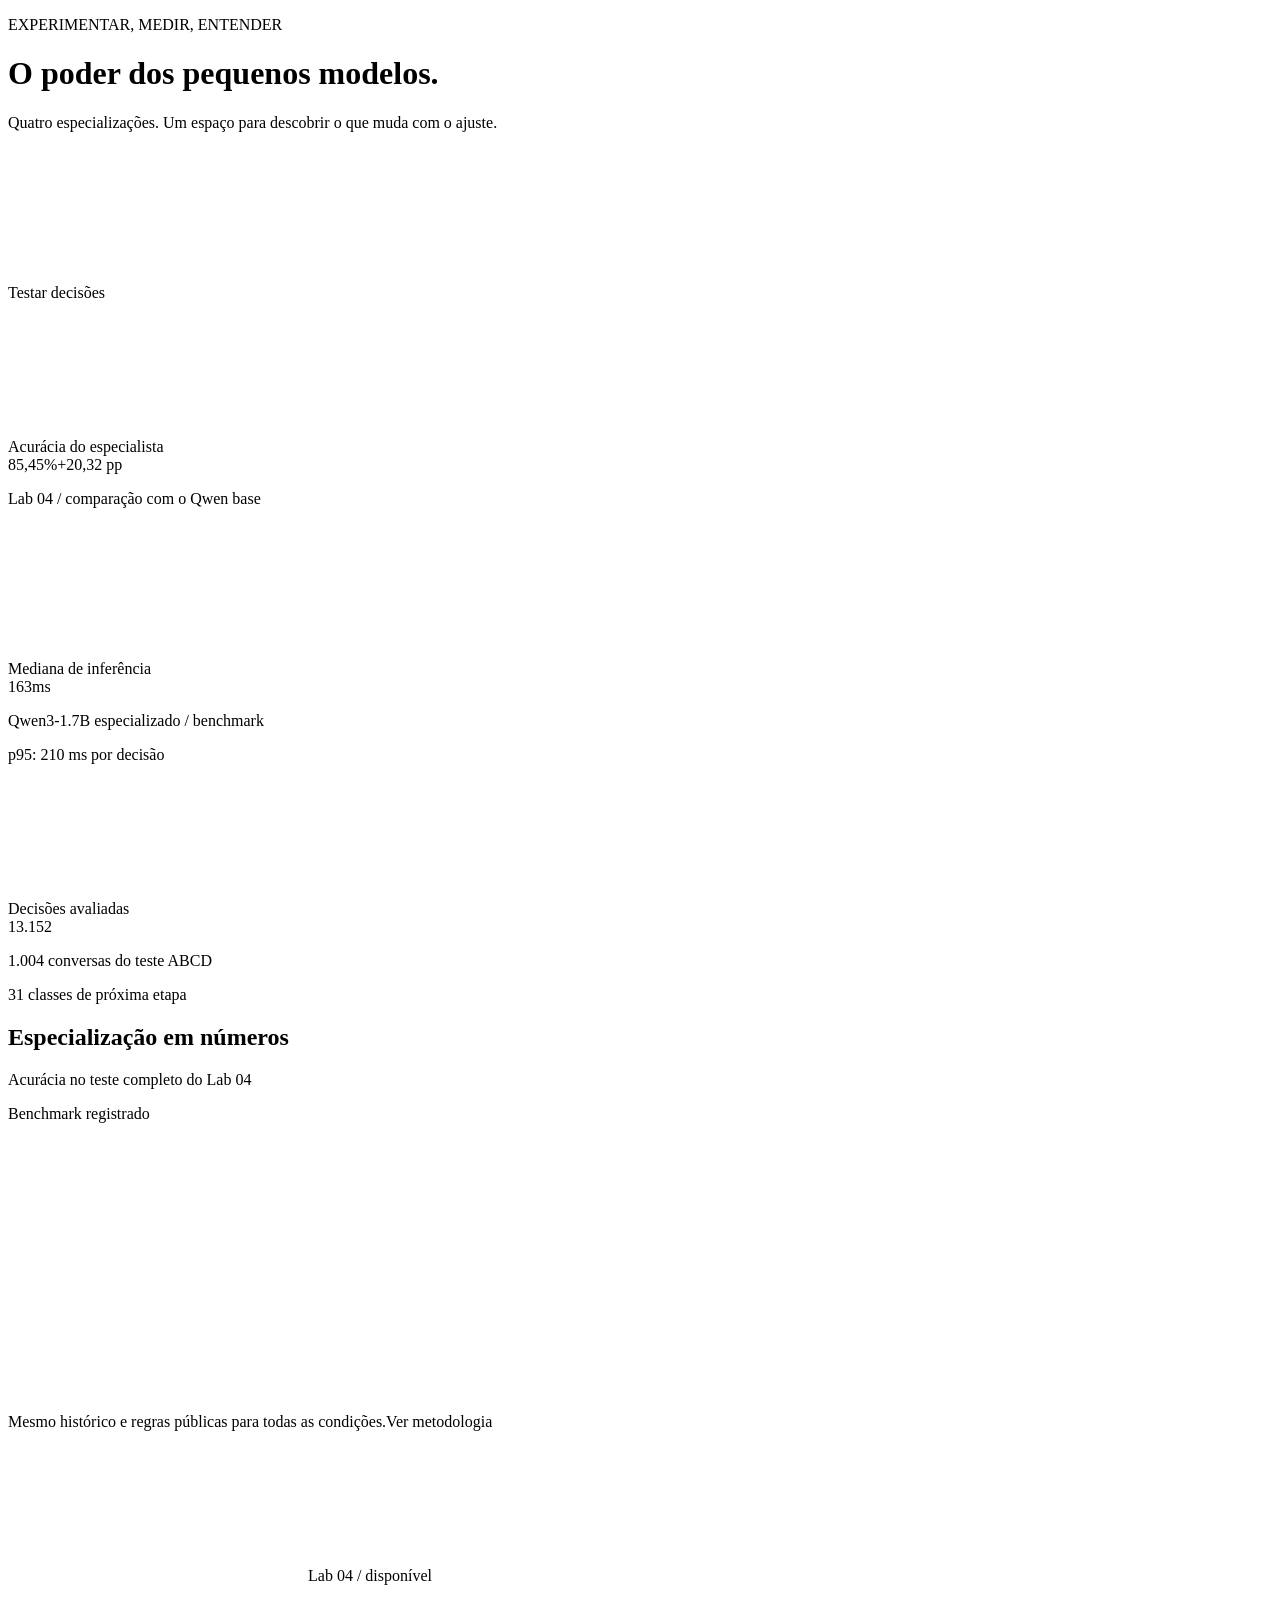
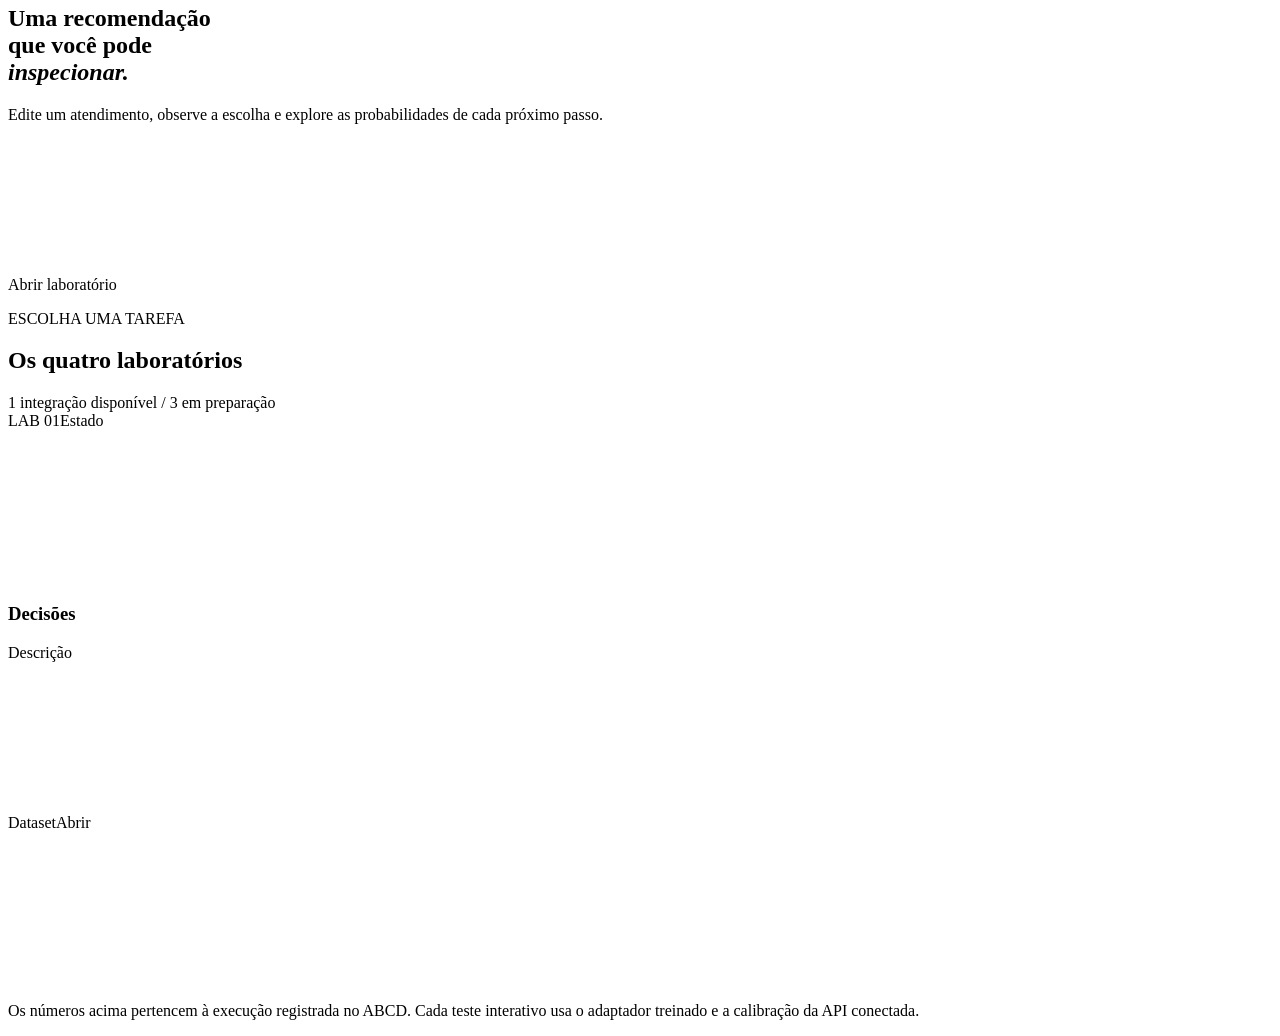
==== avaliador/src/main/resources/templates/index.html @ 11cb32cd "Adiciona avaliador web dos laboratórios com inferência real de decisões" ====
<!doctype html>
<html lang="pt-BR" xmlns:th="http://www.thymeleaf.org" xmlns:layout="http://www.ultraq.net.nz/thymeleaf/layout" layout:decorate="~{layout}">
<head><title>Visão geral</title></head>
<body><main layout:fragment="content">
<div class="page-heading"><div><p class="eyebrow">EXPERIMENTAR, MEDIR, ENTENDER</p><h1>O poder dos pequenos modelos<span class="accent">.</span></h1><p class="subtitle">Quatro especializações. Um espaço para descobrir o que muda com o ajuste.</p></div><a class="btn btn-accent" th:href="@{/labs/04}">Testar decisões <svg class="icon"><use href="#i-arrow"/></svg></a></div>
<div class="stats-grid">
  <article class="panel stat-card"><div class="stat-label">Acurácia do especialista <svg class="icon"><use href="#i-north"/></svg></div><div class="stat-value">85,45<span>%</span><span class="pill green">+20,32 pp</span></div><p>Lab 04 / comparação com o Qwen base</p><div class="mini-bars" aria-hidden="true"><i style="height:32%"></i><i style="height:48%"></i><i style="height:60%"></i><i style="height:76%"></i><i style="height:90%"></i></div></article>
  <article class="panel stat-card"><div class="stat-label">Mediana de inferência <svg class="icon"><use href="#i-bolt"/></svg></div><div class="stat-value">163<span>ms</span></div><p>Qwen3-1.7B especializado / benchmark</p><span class="stat-caption">p95: 210 ms por decisão</span></article>
  <article class="panel stat-card"><div class="stat-label">Decisões avaliadas <svg class="icon"><use href="#i-decision"/></svg></div><div class="stat-value">13.152</div><p>1.004 conversas do teste ABCD</p><span class="stat-caption">31 classes de próxima etapa</span></article>
</div>
<div class="dashboard-grid">
  <section class="panel benchmark-panel"><div class="panel-heading"><div><h2>Especialização em números</h2><p>Acurácia no teste completo do Lab 04</p></div><span class="pill subtle">Benchmark registrado</span></div><div class="chart-box"><canvas id="benchmark-chart" aria-label="Acurácia: especialista 85,45%, TF-IDF 75,87%, base 65,13%, OpenAI 55,37%" role="img"></canvas></div><div class="benchmark-caption"><span class="dot purple"></span>Mesmo histórico e regras públicas para todas as condições.<a th:href="@{/docs/04}" target="_blank">Ver metodologia <svg class="icon"><use href="#i-north"/></svg></a></div></section>
  <section class="panel insight-panel"><span class="pill insight-tag"><svg class="icon"><use href="#i-bolt"/></svg>Lab 04 / disponível</span><h2>Uma recomendação<br>que você pode<br><em>inspecionar.</em></h2><p>Edite um atendimento, observe a escolha e explore as probabilidades de cada próximo passo.</p><a class="btn btn-light" th:href="@{/labs/04}">Abrir laboratório <svg class="icon"><use href="#i-arrow"/></svg></a><div class="insight-pattern" aria-hidden="true"><i></i><i></i><i></i><i></i><i></i><i></i><i></i><i></i></div></section>
</div>
<div class="section-heading"><div><p class="eyebrow">ESCOLHA UMA TAREFA</p><h2>Os quatro laboratórios</h2></div><span class="muted">1 integração disponível / 3 em preparação</span></div>
<div class="labs-grid">
  <article th:each="lab : ${labs}" class="panel lab-card" th:classappend="${lab.supported} ? 'lab-ready' : ''"><div class="lab-card-top"><span class="lab-number" th:text="'LAB ' + ${lab.id}">LAB 01</span><span class="pill" th:classappend="${lab.supported} ? 'green' : 'subtle'" th:text="${lab.supported} ? 'API conectável' : 'Em preparação'">Estado</span></div><div class="lab-icon"><svg class="icon"><use th:href="${lab.id == '01' ? '#i-code' : (lab.id == '02' ? '#i-database' : (lab.id == '03' ? '#i-receipt' : '#i-decision'))}"/></svg></div><h3 th:text="${lab.title}">Decisões</h3><p th:text="${lab.description}">Descrição</p><span class="dataset-label" th:text="${lab.dataset}">Dataset</span><a th:href="@{/labs/{id}(id=${lab.id})}" class="lab-card-link"><span th:text="${lab.supported} ? 'Experimentar' : 'Conhecer o laboratório'">Abrir</span><svg class="icon"><use href="#i-arrow"/></svg></a></article>
</div>
<section class="panel footnote-panel"><svg class="icon"><use href="#i-book"/></svg><p>Os números acima pertencem à execução registrada no ABCD. Cada teste interativo usa o adaptador treinado e a calibração da API conectada.</p></section>
</main></body></html>
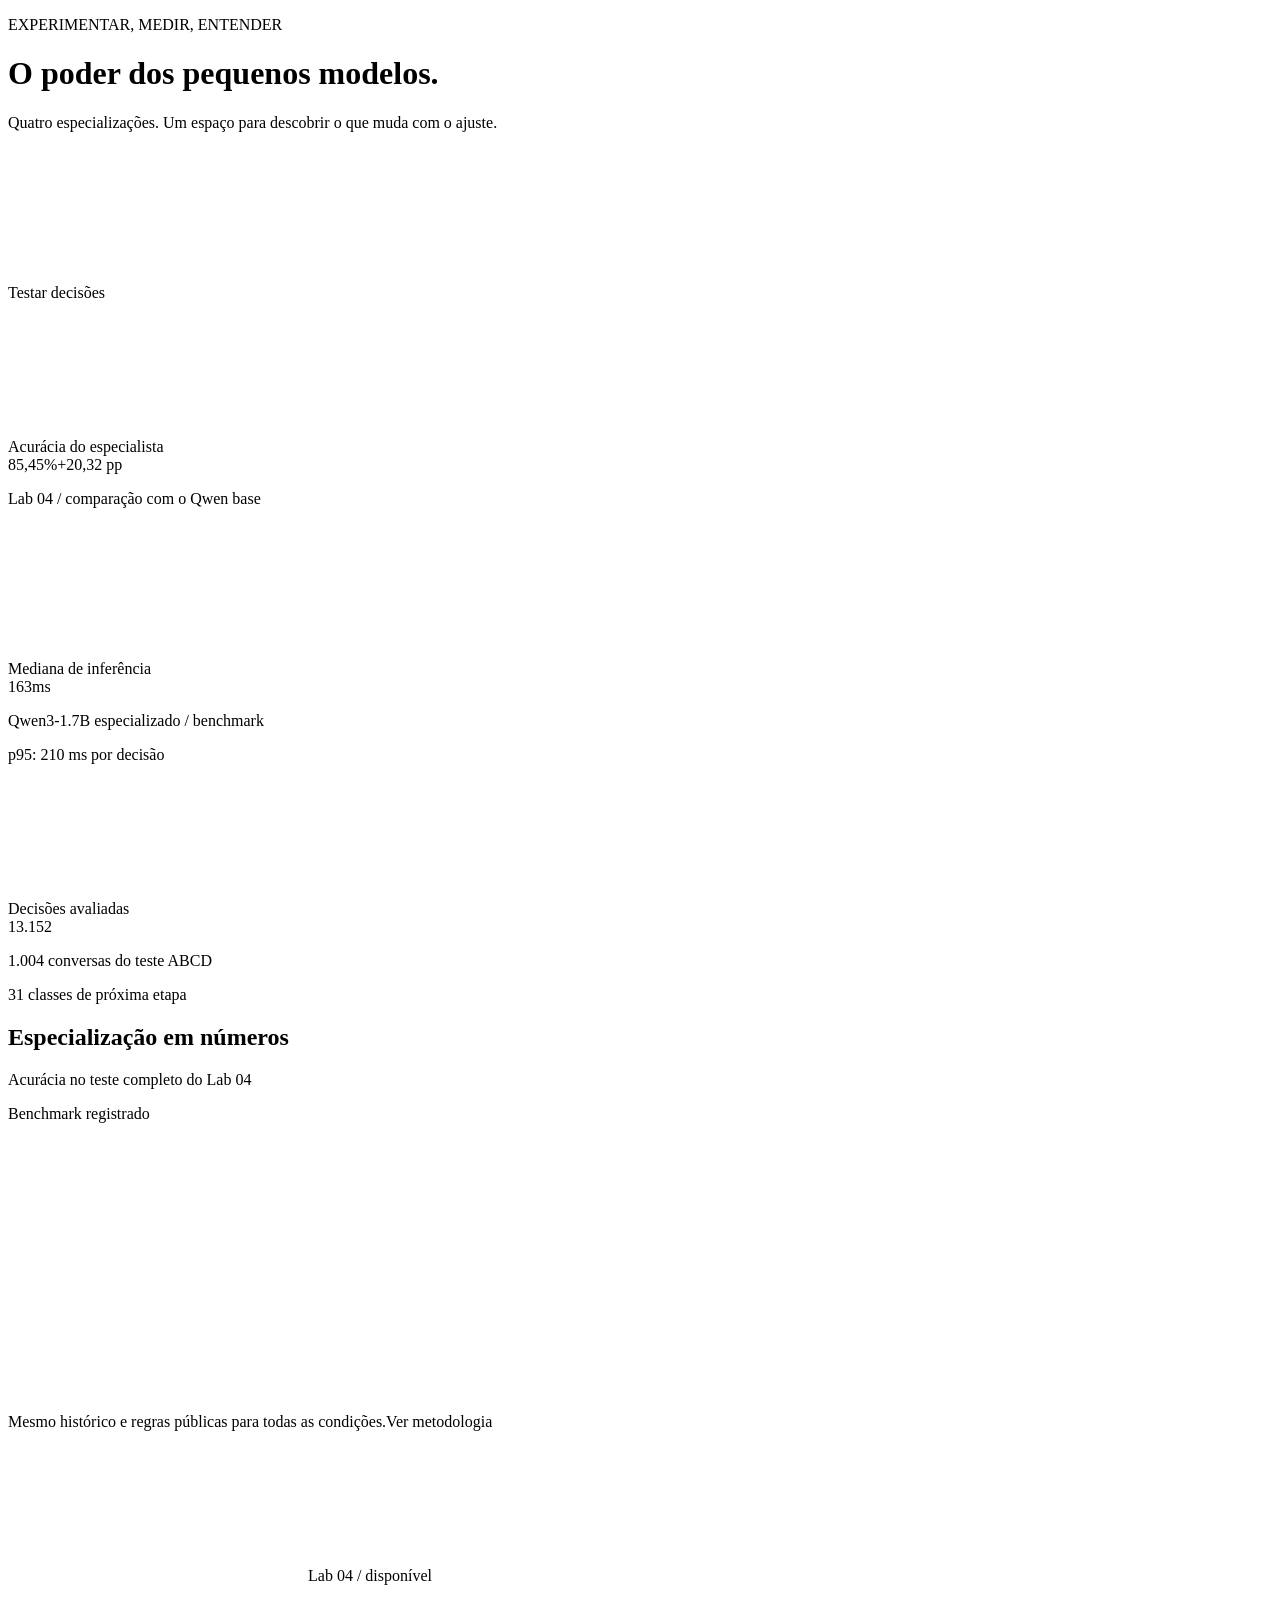
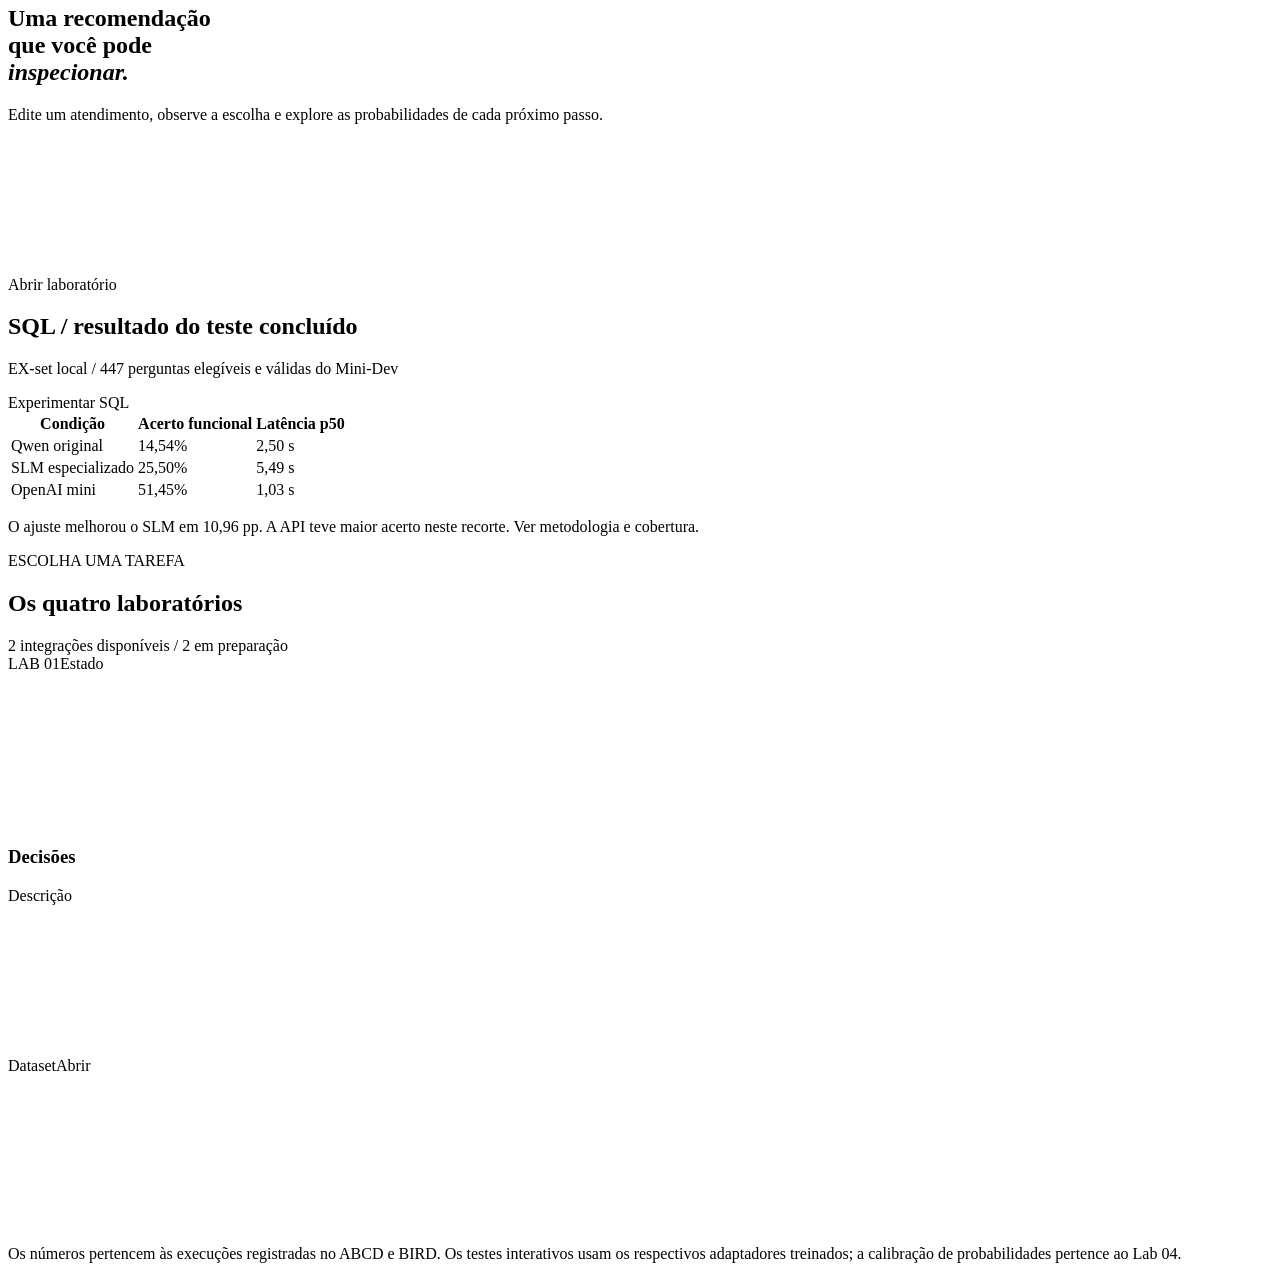
==== commit b68ad241: "Integra laboratório SQL ao avaliador e registra resultados medidos" ====
--- a/avaliador/src/main/resources/templates/index.html
+++ b/avaliador/src/main/resources/templates/index.html
@@ -12,9 +12,10 @@
   <section class="panel benchmark-panel"><div class="panel-heading"><div><h2>Especialização em números</h2><p>Acurácia no teste completo do Lab 04</p></div><span class="pill subtle">Benchmark registrado</span></div><div class="chart-box"><canvas id="benchmark-chart" aria-label="Acurácia: especialista 85,45%, TF-IDF 75,87%, base 65,13%, OpenAI 55,37%" role="img"></canvas></div><div class="benchmark-caption"><span class="dot purple"></span>Mesmo histórico e regras públicas para todas as condições.<a th:href="@{/docs/04}" target="_blank">Ver metodologia <svg class="icon"><use href="#i-north"/></svg></a></div></section>
   <section class="panel insight-panel"><span class="pill insight-tag"><svg class="icon"><use href="#i-bolt"/></svg>Lab 04 / disponível</span><h2>Uma recomendação<br>que você pode<br><em>inspecionar.</em></h2><p>Edite um atendimento, observe a escolha e explore as probabilidades de cada próximo passo.</p><a class="btn btn-light" th:href="@{/labs/04}">Abrir laboratório <svg class="icon"><use href="#i-arrow"/></svg></a><div class="insight-pattern" aria-hidden="true"><i></i><i></i><i></i><i></i><i></i><i></i><i></i><i></i></div></section>
 </div>
-<div class="section-heading"><div><p class="eyebrow">ESCOLHA UMA TAREFA</p><h2>Os quatro laboratórios</h2></div><span class="muted">1 integração disponível / 3 em preparação</span></div>
+<section class="panel sql-dashboard-benchmark"><div class="panel-heading"><div><h2>SQL / resultado do teste concluído</h2><p>EX-set local / 447 perguntas elegíveis e válidas do Mini-Dev</p></div><a class="btn btn-outline-secondary btn-sm" th:href="@{/labs/02}">Experimentar SQL</a></div><div class="sql-form sql-table-wrap"><table class="table table-sm"><thead><tr><th>Condição</th><th>Acerto funcional</th><th>Latência p50</th></tr></thead><tbody><tr><td>Qwen original</td><td>14,54%</td><td>2,50 s</td></tr><tr><td>SLM especializado</td><td>25,50%</td><td>5,49 s</td></tr><tr><td>OpenAI mini</td><td>51,45%</td><td>1,03 s</td></tr></tbody></table><p class="small muted">O ajuste melhorou o SLM em 10,96 pp. A API teve maior acerto neste recorte. <a th:href="@{/docs/02}" target="_blank">Ver metodologia e cobertura</a>.</p></div></section>
+<div class="section-heading"><div><p class="eyebrow">ESCOLHA UMA TAREFA</p><h2>Os quatro laboratórios</h2></div><span class="muted">2 integrações disponíveis / 2 em preparação</span></div>
 <div class="labs-grid">
   <article th:each="lab : ${labs}" class="panel lab-card" th:classappend="${lab.supported} ? 'lab-ready' : ''"><div class="lab-card-top"><span class="lab-number" th:text="'LAB ' + ${lab.id}">LAB 01</span><span class="pill" th:classappend="${lab.supported} ? 'green' : 'subtle'" th:text="${lab.supported} ? 'API conectável' : 'Em preparação'">Estado</span></div><div class="lab-icon"><svg class="icon"><use th:href="${lab.id == '01' ? '#i-code' : (lab.id == '02' ? '#i-database' : (lab.id == '03' ? '#i-receipt' : '#i-decision'))}"/></svg></div><h3 th:text="${lab.title}">Decisões</h3><p th:text="${lab.description}">Descrição</p><span class="dataset-label" th:text="${lab.dataset}">Dataset</span><a th:href="@{/labs/{id}(id=${lab.id})}" class="lab-card-link"><span th:text="${lab.supported} ? 'Experimentar' : 'Conhecer o laboratório'">Abrir</span><svg class="icon"><use href="#i-arrow"/></svg></a></article>
 </div>
-<section class="panel footnote-panel"><svg class="icon"><use href="#i-book"/></svg><p>Os números acima pertencem à execução registrada no ABCD. Cada teste interativo usa o adaptador treinado e a calibração da API conectada.</p></section>
+<section class="panel footnote-panel"><svg class="icon"><use href="#i-book"/></svg><p>Os números pertencem às execuções registradas no ABCD e BIRD. Os testes interativos usam os respectivos adaptadores treinados; a calibração de probabilidades pertence ao Lab 04.</p></section>
 </main></body></html>
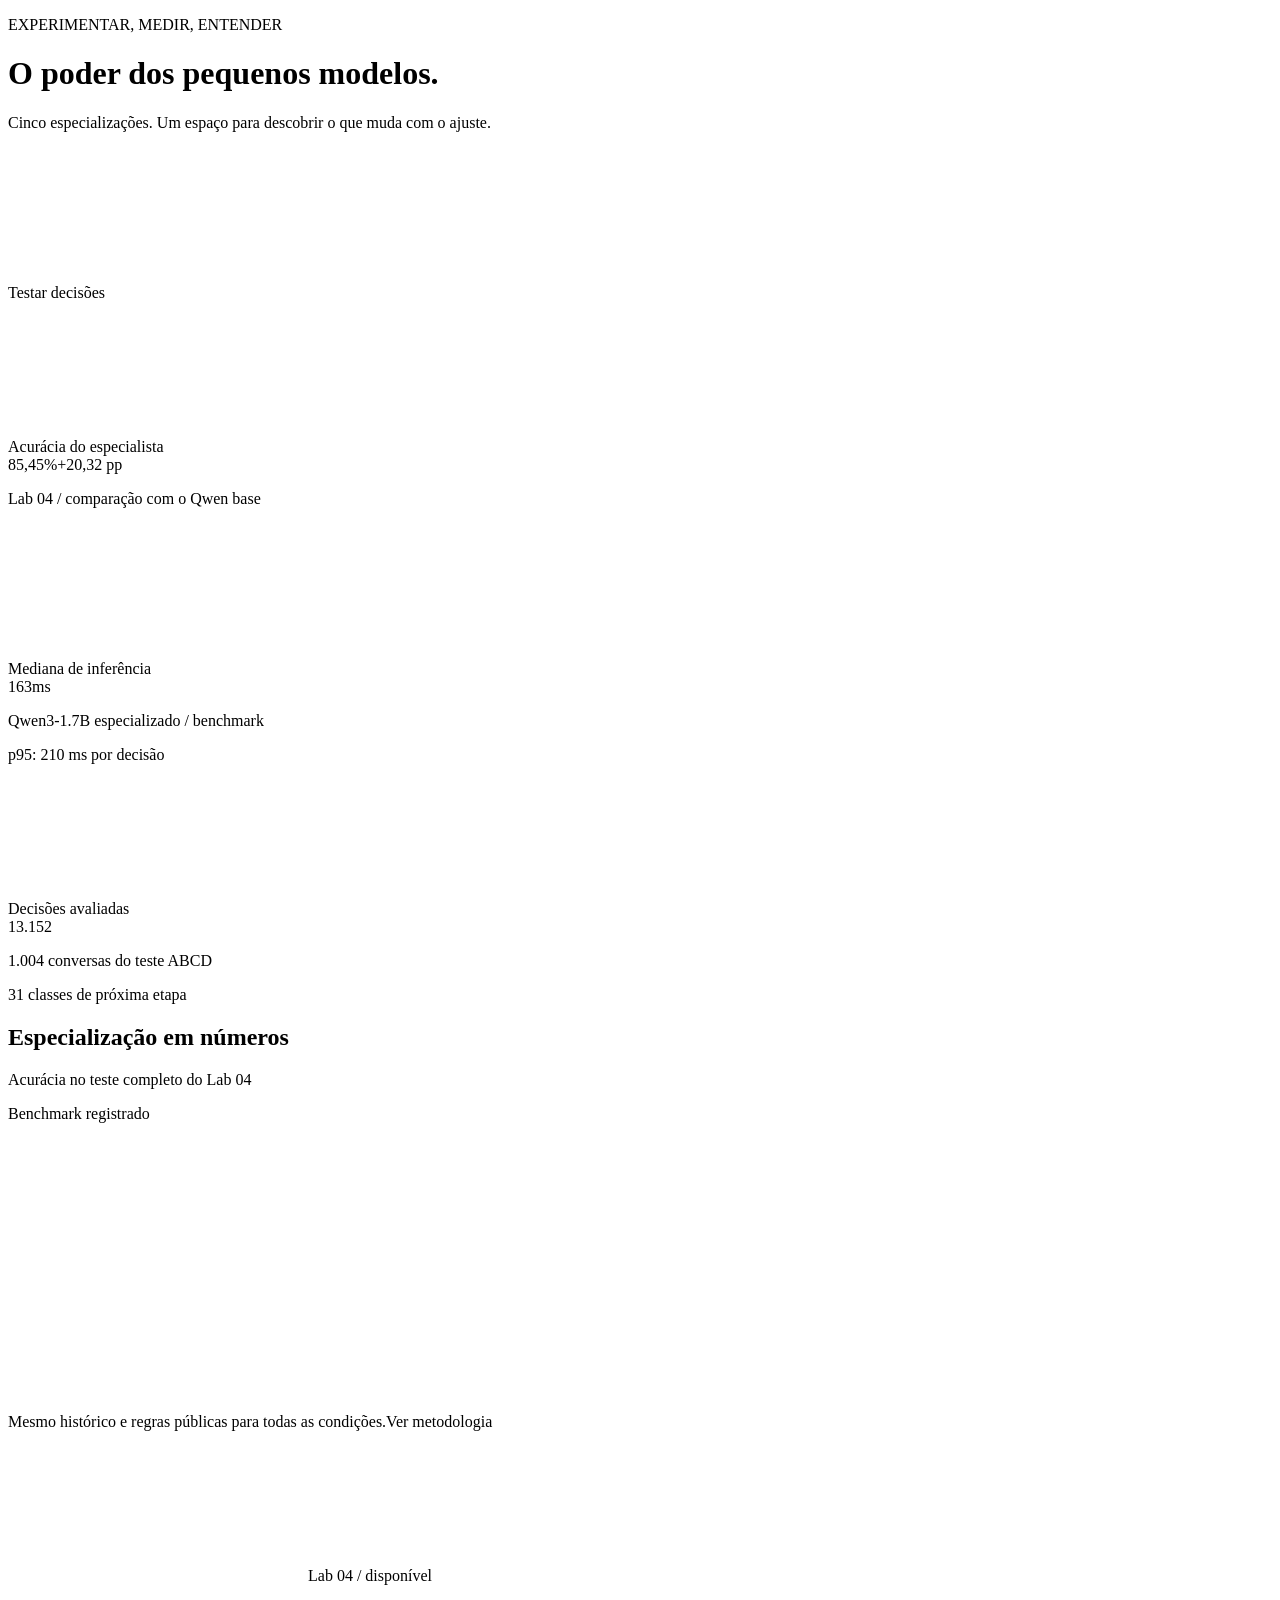
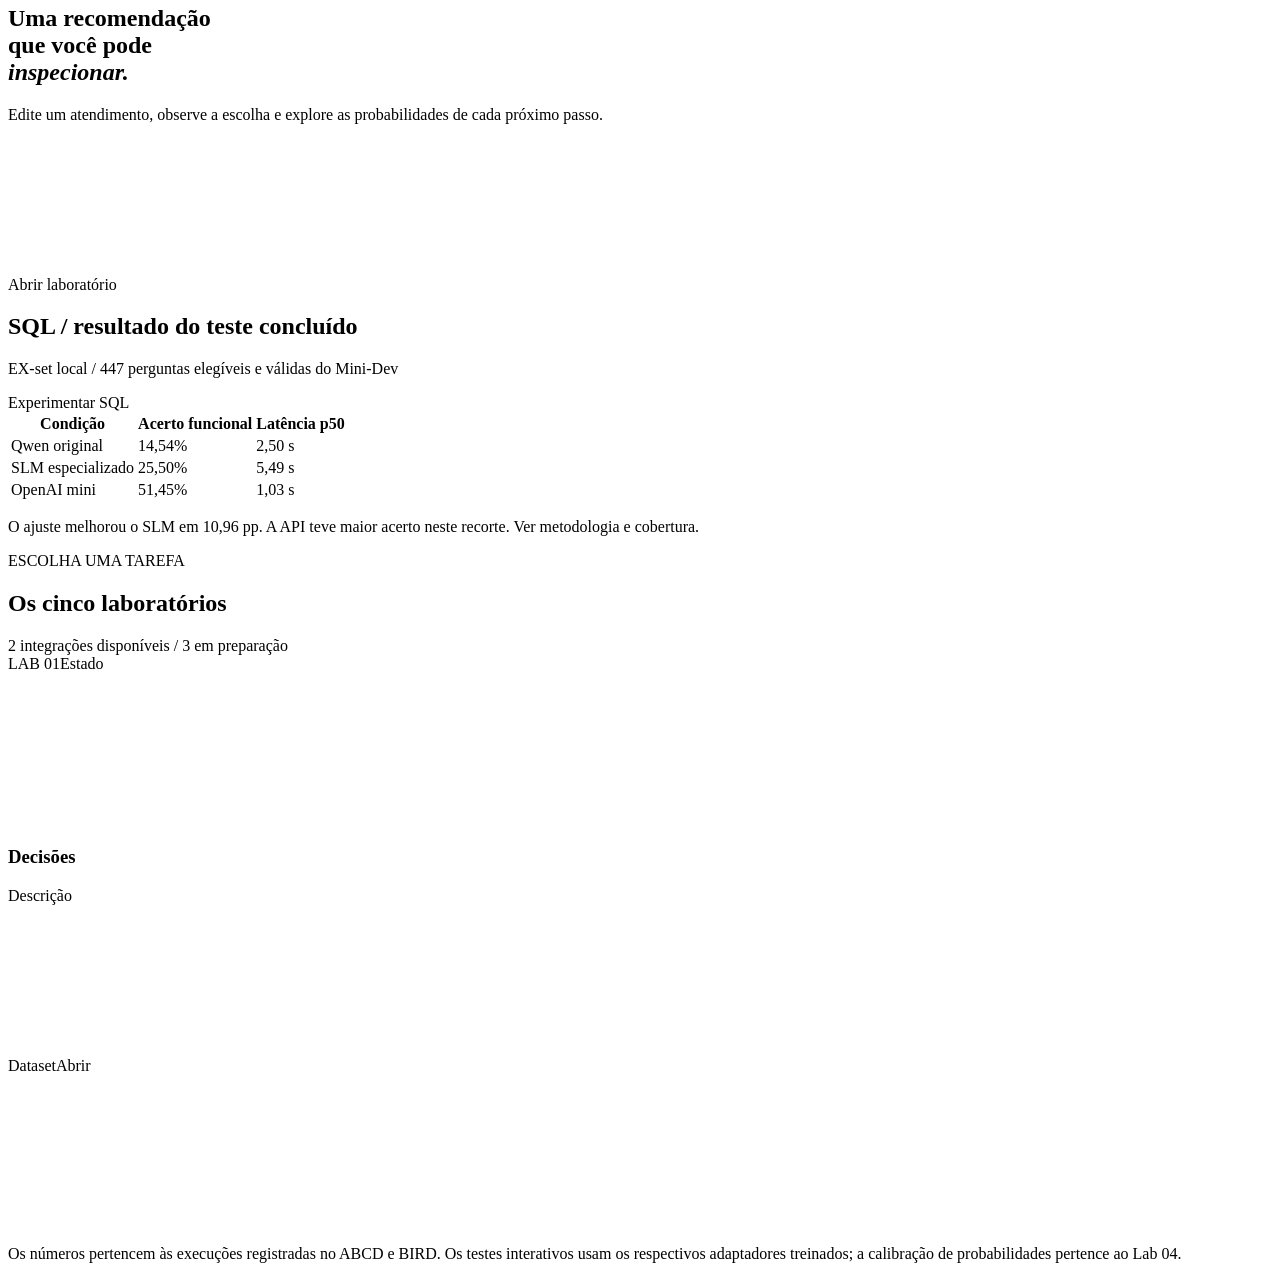
==== commit 6b344cd3: "Adiciona laboratório FinQA com destilação offline e cálculos verificáveis" ====
--- a/avaliador/src/main/resources/templates/index.html
+++ b/avaliador/src/main/resources/templates/index.html
@@ -2,7 +2,7 @@
 <html lang="pt-BR" xmlns:th="http://www.thymeleaf.org" xmlns:layout="http://www.ultraq.net.nz/thymeleaf/layout" layout:decorate="~{layout}">
 <head><title>Visão geral</title></head>
 <body><main layout:fragment="content">
-<div class="page-heading"><div><p class="eyebrow">EXPERIMENTAR, MEDIR, ENTENDER</p><h1>O poder dos pequenos modelos<span class="accent">.</span></h1><p class="subtitle">Quatro especializações. Um espaço para descobrir o que muda com o ajuste.</p></div><a class="btn btn-accent" th:href="@{/labs/04}">Testar decisões <svg class="icon"><use href="#i-arrow"/></svg></a></div>
+<div class="page-heading"><div><p class="eyebrow">EXPERIMENTAR, MEDIR, ENTENDER</p><h1>O poder dos pequenos modelos<span class="accent">.</span></h1><p class="subtitle">Cinco especializações. Um espaço para descobrir o que muda com o ajuste.</p></div><a class="btn btn-accent" th:href="@{/labs/04}">Testar decisões <svg class="icon"><use href="#i-arrow"/></svg></a></div>
 <div class="stats-grid">
   <article class="panel stat-card"><div class="stat-label">Acurácia do especialista <svg class="icon"><use href="#i-north"/></svg></div><div class="stat-value">85,45<span>%</span><span class="pill green">+20,32 pp</span></div><p>Lab 04 / comparação com o Qwen base</p><div class="mini-bars" aria-hidden="true"><i style="height:32%"></i><i style="height:48%"></i><i style="height:60%"></i><i style="height:76%"></i><i style="height:90%"></i></div></article>
   <article class="panel stat-card"><div class="stat-label">Mediana de inferência <svg class="icon"><use href="#i-bolt"/></svg></div><div class="stat-value">163<span>ms</span></div><p>Qwen3-1.7B especializado / benchmark</p><span class="stat-caption">p95: 210 ms por decisão</span></article>
@@ -13,7 +13,7 @@
   <section class="panel insight-panel"><span class="pill insight-tag"><svg class="icon"><use href="#i-bolt"/></svg>Lab 04 / disponível</span><h2>Uma recomendação<br>que você pode<br><em>inspecionar.</em></h2><p>Edite um atendimento, observe a escolha e explore as probabilidades de cada próximo passo.</p><a class="btn btn-light" th:href="@{/labs/04}">Abrir laboratório <svg class="icon"><use href="#i-arrow"/></svg></a><div class="insight-pattern" aria-hidden="true"><i></i><i></i><i></i><i></i><i></i><i></i><i></i><i></i></div></section>
 </div>
 <section class="panel sql-dashboard-benchmark"><div class="panel-heading"><div><h2>SQL / resultado do teste concluído</h2><p>EX-set local / 447 perguntas elegíveis e válidas do Mini-Dev</p></div><a class="btn btn-outline-secondary btn-sm" th:href="@{/labs/02}">Experimentar SQL</a></div><div class="sql-form sql-table-wrap"><table class="table table-sm"><thead><tr><th>Condição</th><th>Acerto funcional</th><th>Latência p50</th></tr></thead><tbody><tr><td>Qwen original</td><td>14,54%</td><td>2,50 s</td></tr><tr><td>SLM especializado</td><td>25,50%</td><td>5,49 s</td></tr><tr><td>OpenAI mini</td><td>51,45%</td><td>1,03 s</td></tr></tbody></table><p class="small muted">O ajuste melhorou o SLM em 10,96 pp. A API teve maior acerto neste recorte. <a th:href="@{/docs/02}" target="_blank">Ver metodologia e cobertura</a>.</p></div></section>
-<div class="section-heading"><div><p class="eyebrow">ESCOLHA UMA TAREFA</p><h2>Os quatro laboratórios</h2></div><span class="muted">2 integrações disponíveis / 2 em preparação</span></div>
+<div class="section-heading"><div><p class="eyebrow">ESCOLHA UMA TAREFA</p><h2>Os cinco laboratórios</h2></div><span class="muted">2 integrações disponíveis / 3 em preparação</span></div>
 <div class="labs-grid">
   <article th:each="lab : ${labs}" class="panel lab-card" th:classappend="${lab.supported} ? 'lab-ready' : ''"><div class="lab-card-top"><span class="lab-number" th:text="'LAB ' + ${lab.id}">LAB 01</span><span class="pill" th:classappend="${lab.supported} ? 'green' : 'subtle'" th:text="${lab.supported} ? 'API conectável' : 'Em preparação'">Estado</span></div><div class="lab-icon"><svg class="icon"><use th:href="${lab.id == '01' ? '#i-code' : (lab.id == '02' ? '#i-database' : (lab.id == '03' ? '#i-receipt' : '#i-decision'))}"/></svg></div><h3 th:text="${lab.title}">Decisões</h3><p th:text="${lab.description}">Descrição</p><span class="dataset-label" th:text="${lab.dataset}">Dataset</span><a th:href="@{/labs/{id}(id=${lab.id})}" class="lab-card-link"><span th:text="${lab.supported} ? 'Experimentar' : 'Conhecer o laboratório'">Abrir</span><svg class="icon"><use href="#i-arrow"/></svg></a></article>
 </div>
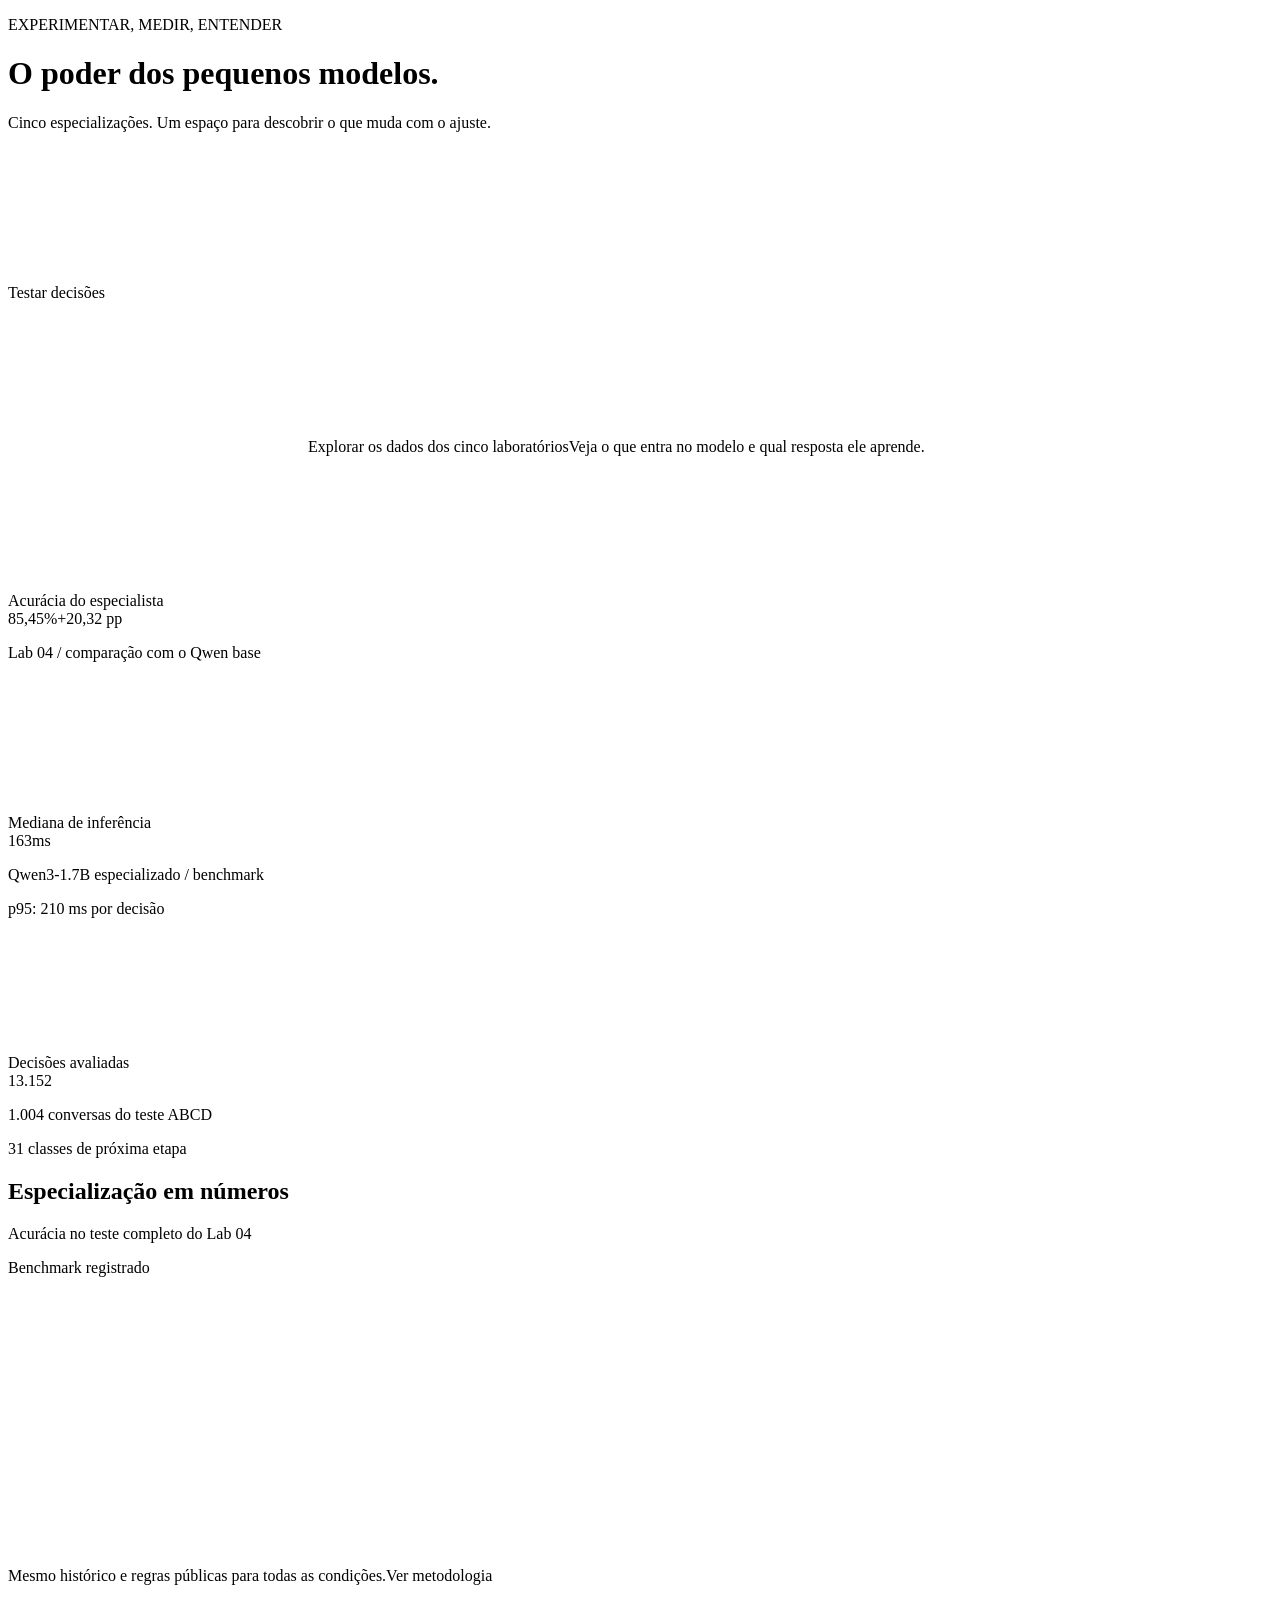
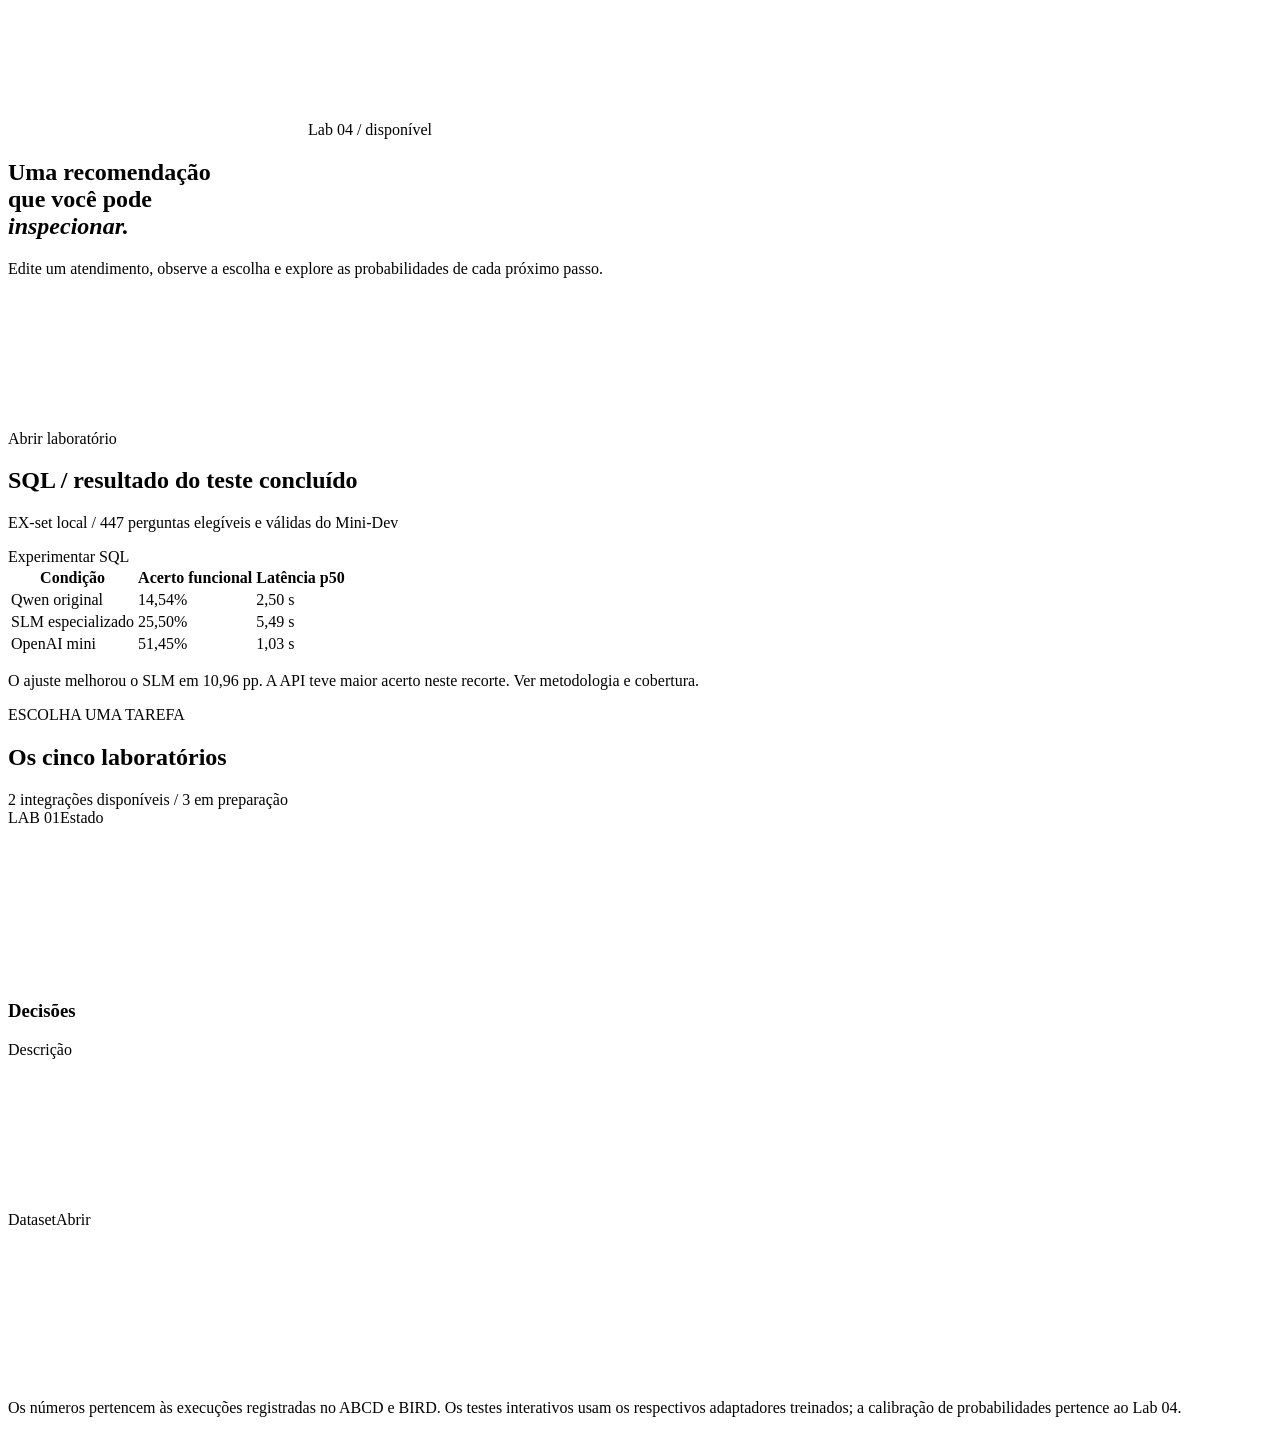
==== commit f8cda742: "Adiciona exploração intuitiva dos datasets dos cinco laboratórios" ====
--- a/avaliador/src/main/resources/templates/index.html
+++ b/avaliador/src/main/resources/templates/index.html
@@ -3,6 +3,7 @@
 <head><title>Visão geral</title></head>
 <body><main layout:fragment="content">
 <div class="page-heading"><div><p class="eyebrow">EXPERIMENTAR, MEDIR, ENTENDER</p><h1>O poder dos pequenos modelos<span class="accent">.</span></h1><p class="subtitle">Cinco especializações. Um espaço para descobrir o que muda com o ajuste.</p></div><a class="btn btn-accent" th:href="@{/labs/04}">Testar decisões <svg class="icon"><use href="#i-arrow"/></svg></a></div>
+<div class="dataset-home-link"><a class="btn btn-outline-secondary" th:href="@{/datasets}"><svg class="icon"><use href="#i-book"/></svg>Explorar os dados dos cinco laboratórios</a><span class="small muted">Veja o que entra no modelo e qual resposta ele aprende.</span></div>
 <div class="stats-grid">
   <article class="panel stat-card"><div class="stat-label">Acurácia do especialista <svg class="icon"><use href="#i-north"/></svg></div><div class="stat-value">85,45<span>%</span><span class="pill green">+20,32 pp</span></div><p>Lab 04 / comparação com o Qwen base</p><div class="mini-bars" aria-hidden="true"><i style="height:32%"></i><i style="height:48%"></i><i style="height:60%"></i><i style="height:76%"></i><i style="height:90%"></i></div></article>
   <article class="panel stat-card"><div class="stat-label">Mediana de inferência <svg class="icon"><use href="#i-bolt"/></svg></div><div class="stat-value">163<span>ms</span></div><p>Qwen3-1.7B especializado / benchmark</p><span class="stat-caption">p95: 210 ms por decisão</span></article>
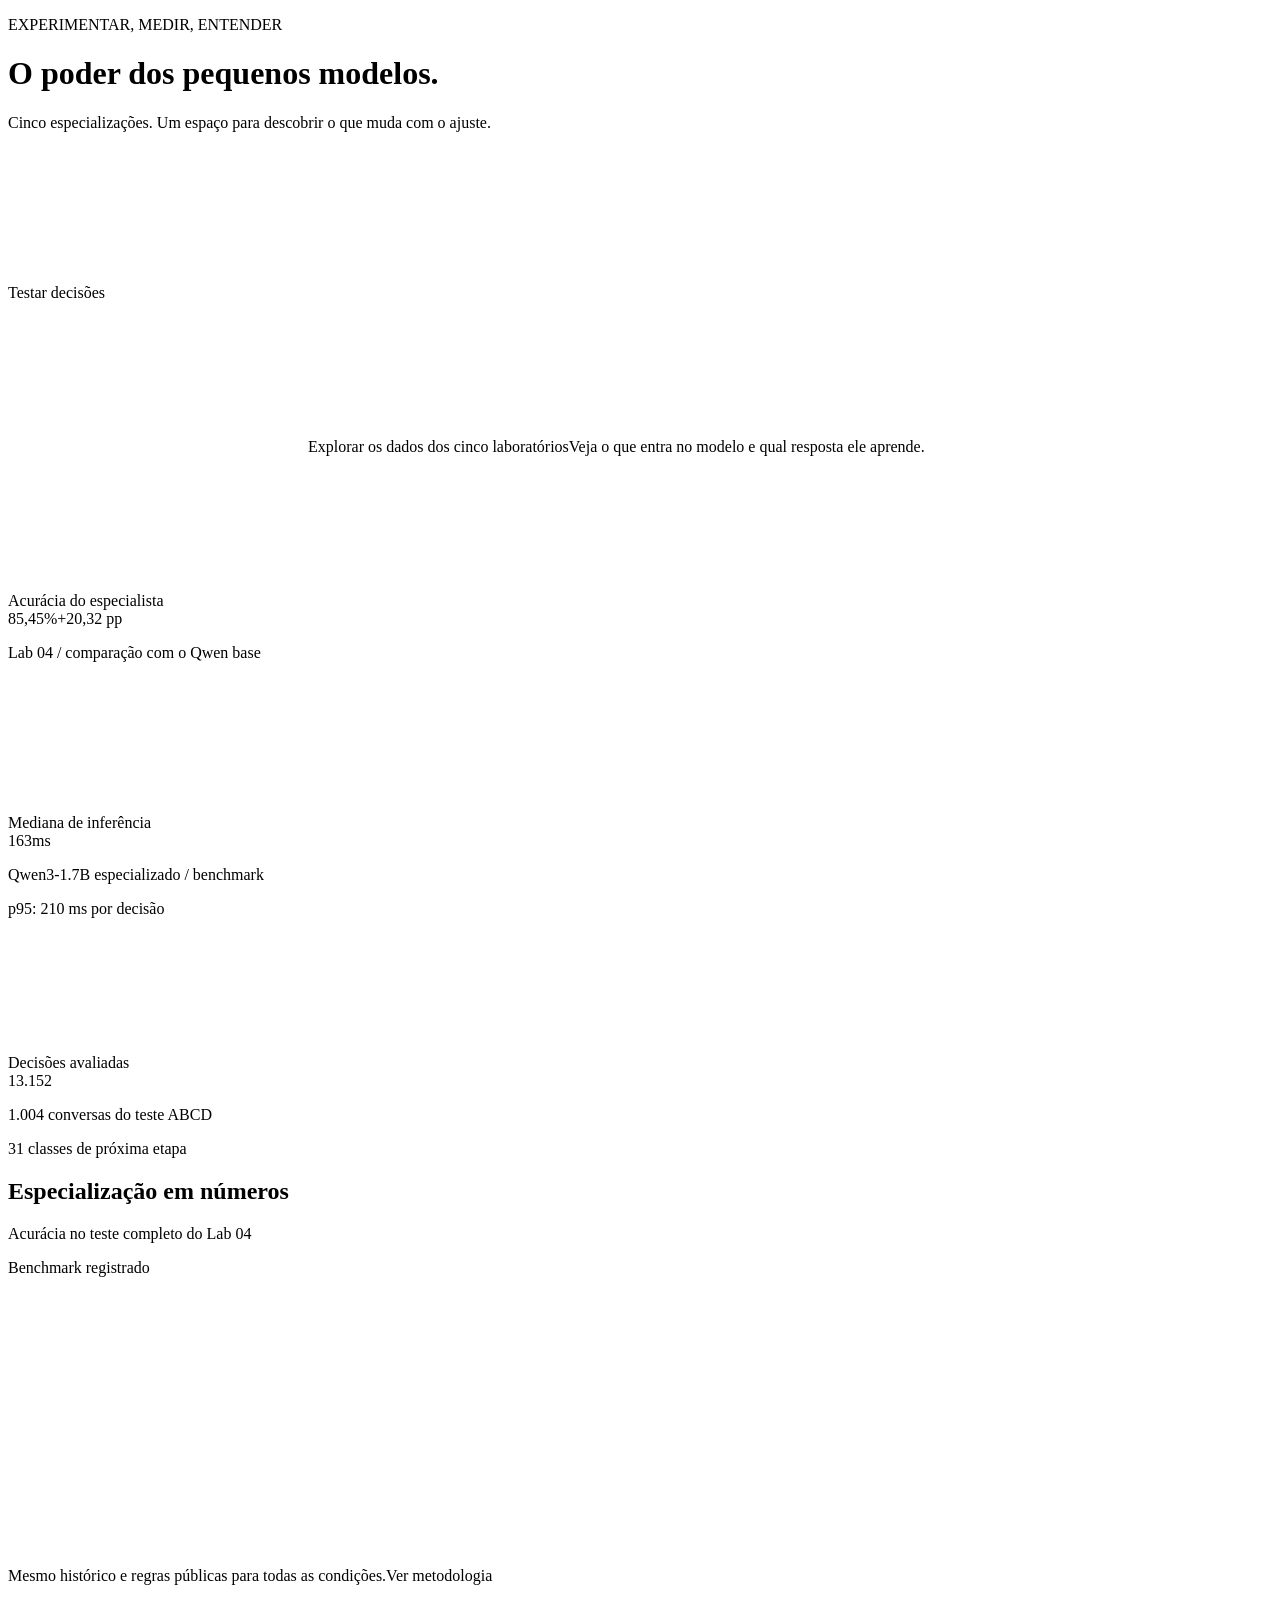
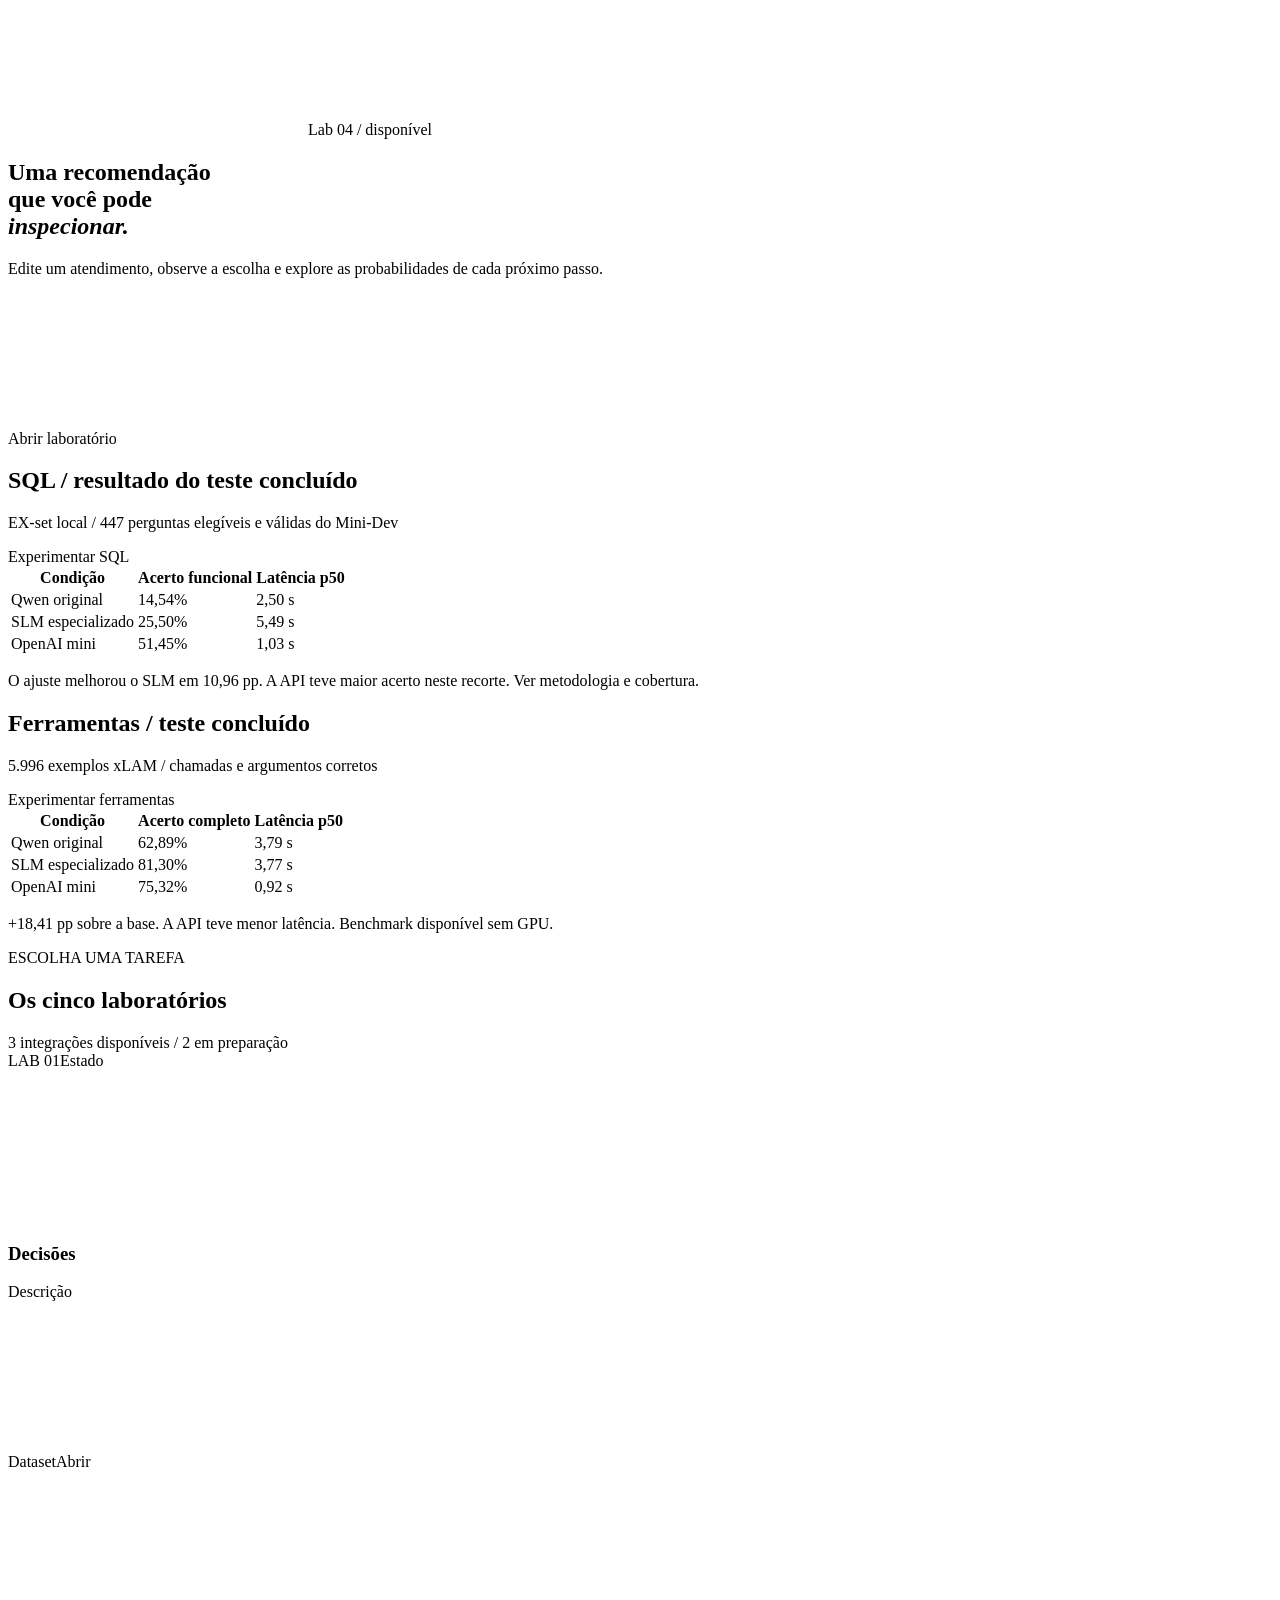
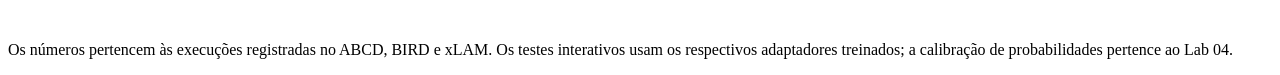
==== commit a5390520: "Publica resultados xLAM e integra o Lab 01 ao avaliador" ====
--- a/avaliador/src/main/resources/templates/index.html
+++ b/avaliador/src/main/resources/templates/index.html
@@ -14,9 +14,10 @@
   <section class="panel insight-panel"><span class="pill insight-tag"><svg class="icon"><use href="#i-bolt"/></svg>Lab 04 / disponível</span><h2>Uma recomendação<br>que você pode<br><em>inspecionar.</em></h2><p>Edite um atendimento, observe a escolha e explore as probabilidades de cada próximo passo.</p><a class="btn btn-light" th:href="@{/labs/04}">Abrir laboratório <svg class="icon"><use href="#i-arrow"/></svg></a><div class="insight-pattern" aria-hidden="true"><i></i><i></i><i></i><i></i><i></i><i></i><i></i><i></i></div></section>
 </div>
 <section class="panel sql-dashboard-benchmark"><div class="panel-heading"><div><h2>SQL / resultado do teste concluído</h2><p>EX-set local / 447 perguntas elegíveis e válidas do Mini-Dev</p></div><a class="btn btn-outline-secondary btn-sm" th:href="@{/labs/02}">Experimentar SQL</a></div><div class="sql-form sql-table-wrap"><table class="table table-sm"><thead><tr><th>Condição</th><th>Acerto funcional</th><th>Latência p50</th></tr></thead><tbody><tr><td>Qwen original</td><td>14,54%</td><td>2,50 s</td></tr><tr><td>SLM especializado</td><td>25,50%</td><td>5,49 s</td></tr><tr><td>OpenAI mini</td><td>51,45%</td><td>1,03 s</td></tr></tbody></table><p class="small muted">O ajuste melhorou o SLM em 10,96 pp. A API teve maior acerto neste recorte. <a th:href="@{/docs/02}" target="_blank">Ver metodologia e cobertura</a>.</p></div></section>
-<div class="section-heading"><div><p class="eyebrow">ESCOLHA UMA TAREFA</p><h2>Os cinco laboratórios</h2></div><span class="muted">2 integrações disponíveis / 3 em preparação</span></div>
+<section class="panel sql-dashboard-benchmark"><div class="panel-heading"><div><h2>Ferramentas / teste concluído</h2><p>5.996 exemplos xLAM / chamadas e argumentos corretos</p></div><a class="btn btn-outline-secondary btn-sm" th:href="@{/labs/01}">Experimentar ferramentas</a></div><div class="sql-form sql-table-wrap"><table class="table table-sm"><thead><tr><th>Condição</th><th>Acerto completo</th><th>Latência p50</th></tr></thead><tbody><tr><td>Qwen original</td><td>62,89%</td><td>3,79 s</td></tr><tr><td>SLM especializado</td><td>81,30%</td><td>3,77 s</td></tr><tr><td>OpenAI mini</td><td>75,32%</td><td>0,92 s</td></tr></tbody></table><p class="small muted">+18,41 pp sobre a base. A API teve menor latência. Benchmark disponível sem GPU.</p></div></section>
+<div class="section-heading"><div><p class="eyebrow">ESCOLHA UMA TAREFA</p><h2>Os cinco laboratórios</h2></div><span class="muted">3 integrações disponíveis / 2 em preparação</span></div>
 <div class="labs-grid">
   <article th:each="lab : ${labs}" class="panel lab-card" th:classappend="${lab.supported} ? 'lab-ready' : ''"><div class="lab-card-top"><span class="lab-number" th:text="'LAB ' + ${lab.id}">LAB 01</span><span class="pill" th:classappend="${lab.supported} ? 'green' : 'subtle'" th:text="${lab.supported} ? 'API conectável' : 'Em preparação'">Estado</span></div><div class="lab-icon"><svg class="icon"><use th:href="${lab.id == '01' ? '#i-code' : (lab.id == '02' ? '#i-database' : (lab.id == '03' ? '#i-receipt' : '#i-decision'))}"/></svg></div><h3 th:text="${lab.title}">Decisões</h3><p th:text="${lab.description}">Descrição</p><span class="dataset-label" th:text="${lab.dataset}">Dataset</span><a th:href="@{/labs/{id}(id=${lab.id})}" class="lab-card-link"><span th:text="${lab.supported} ? 'Experimentar' : 'Conhecer o laboratório'">Abrir</span><svg class="icon"><use href="#i-arrow"/></svg></a></article>
 </div>
-<section class="panel footnote-panel"><svg class="icon"><use href="#i-book"/></svg><p>Os números pertencem às execuções registradas no ABCD e BIRD. Os testes interativos usam os respectivos adaptadores treinados; a calibração de probabilidades pertence ao Lab 04.</p></section>
+<section class="panel footnote-panel"><svg class="icon"><use href="#i-book"/></svg><p>Os números pertencem às execuções registradas no ABCD, BIRD e xLAM. Os testes interativos usam os respectivos adaptadores treinados; a calibração de probabilidades pertence ao Lab 04.</p></section>
 </main></body></html>
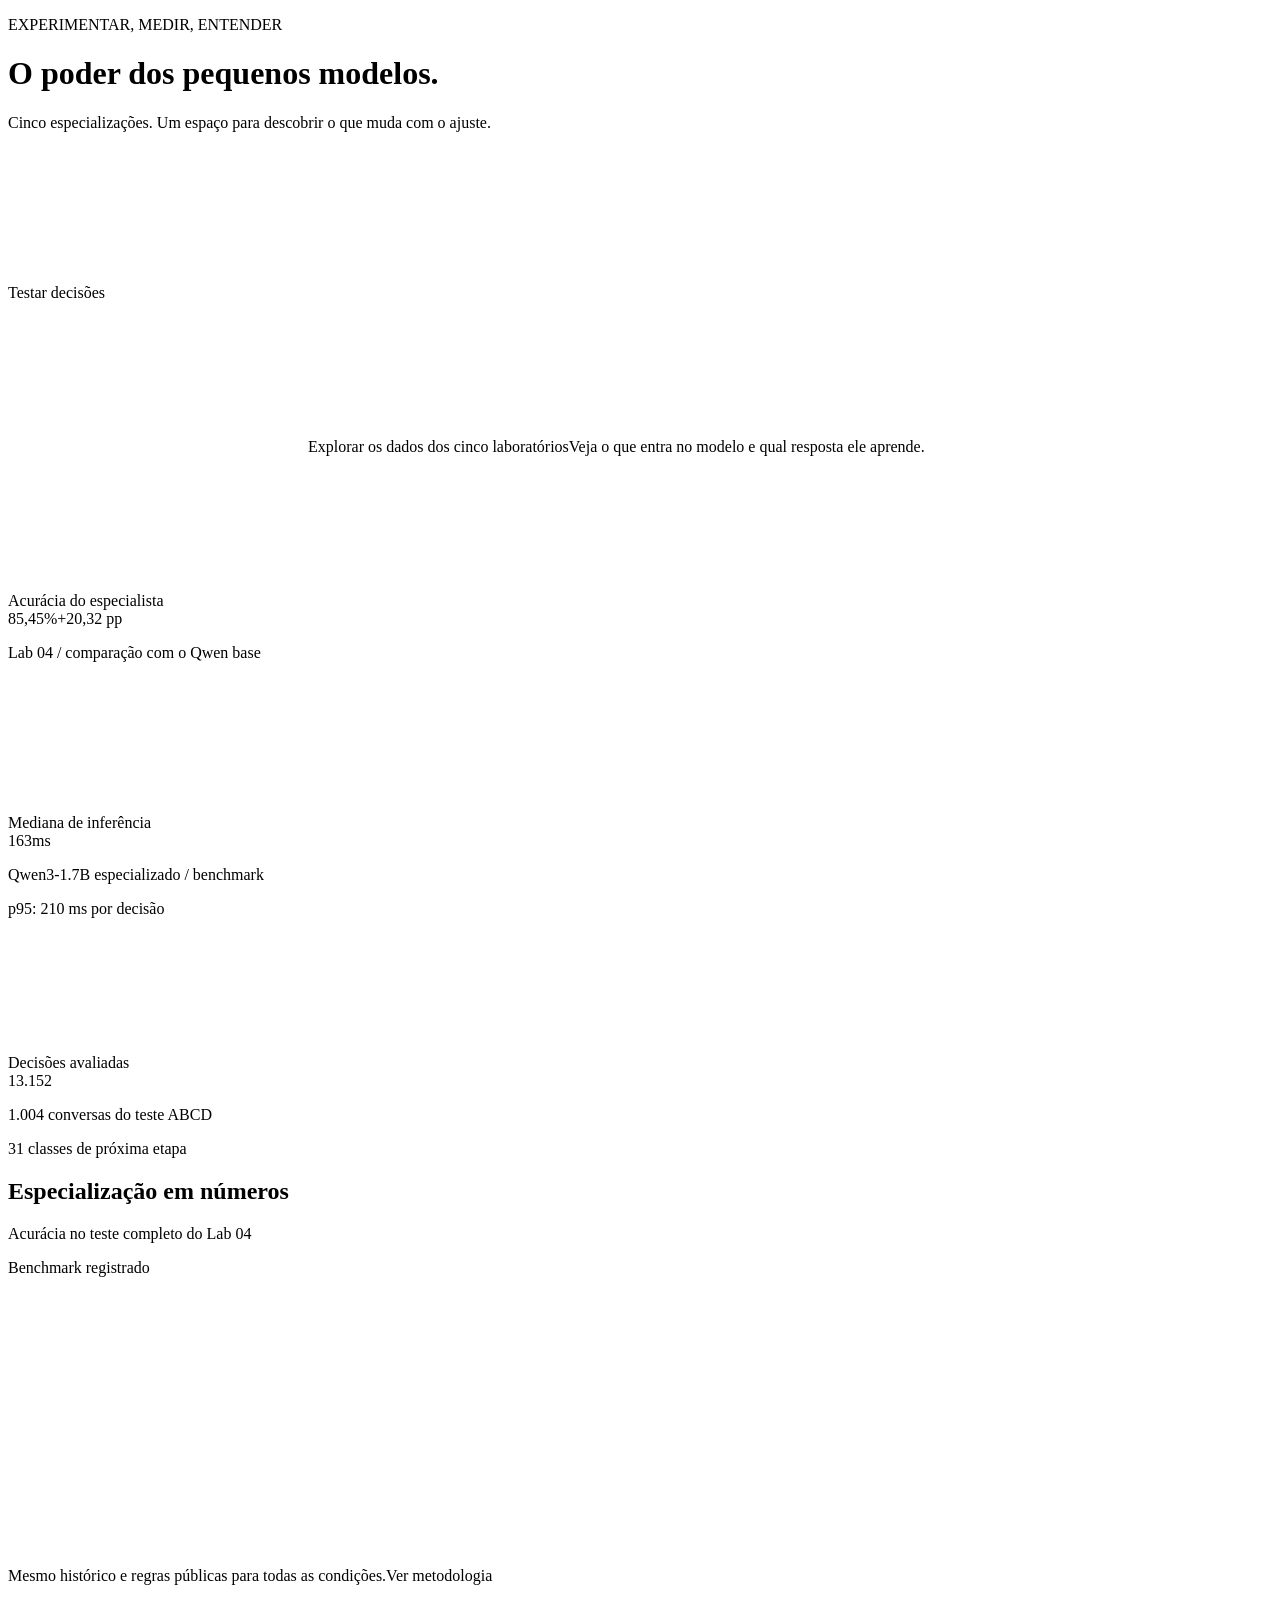
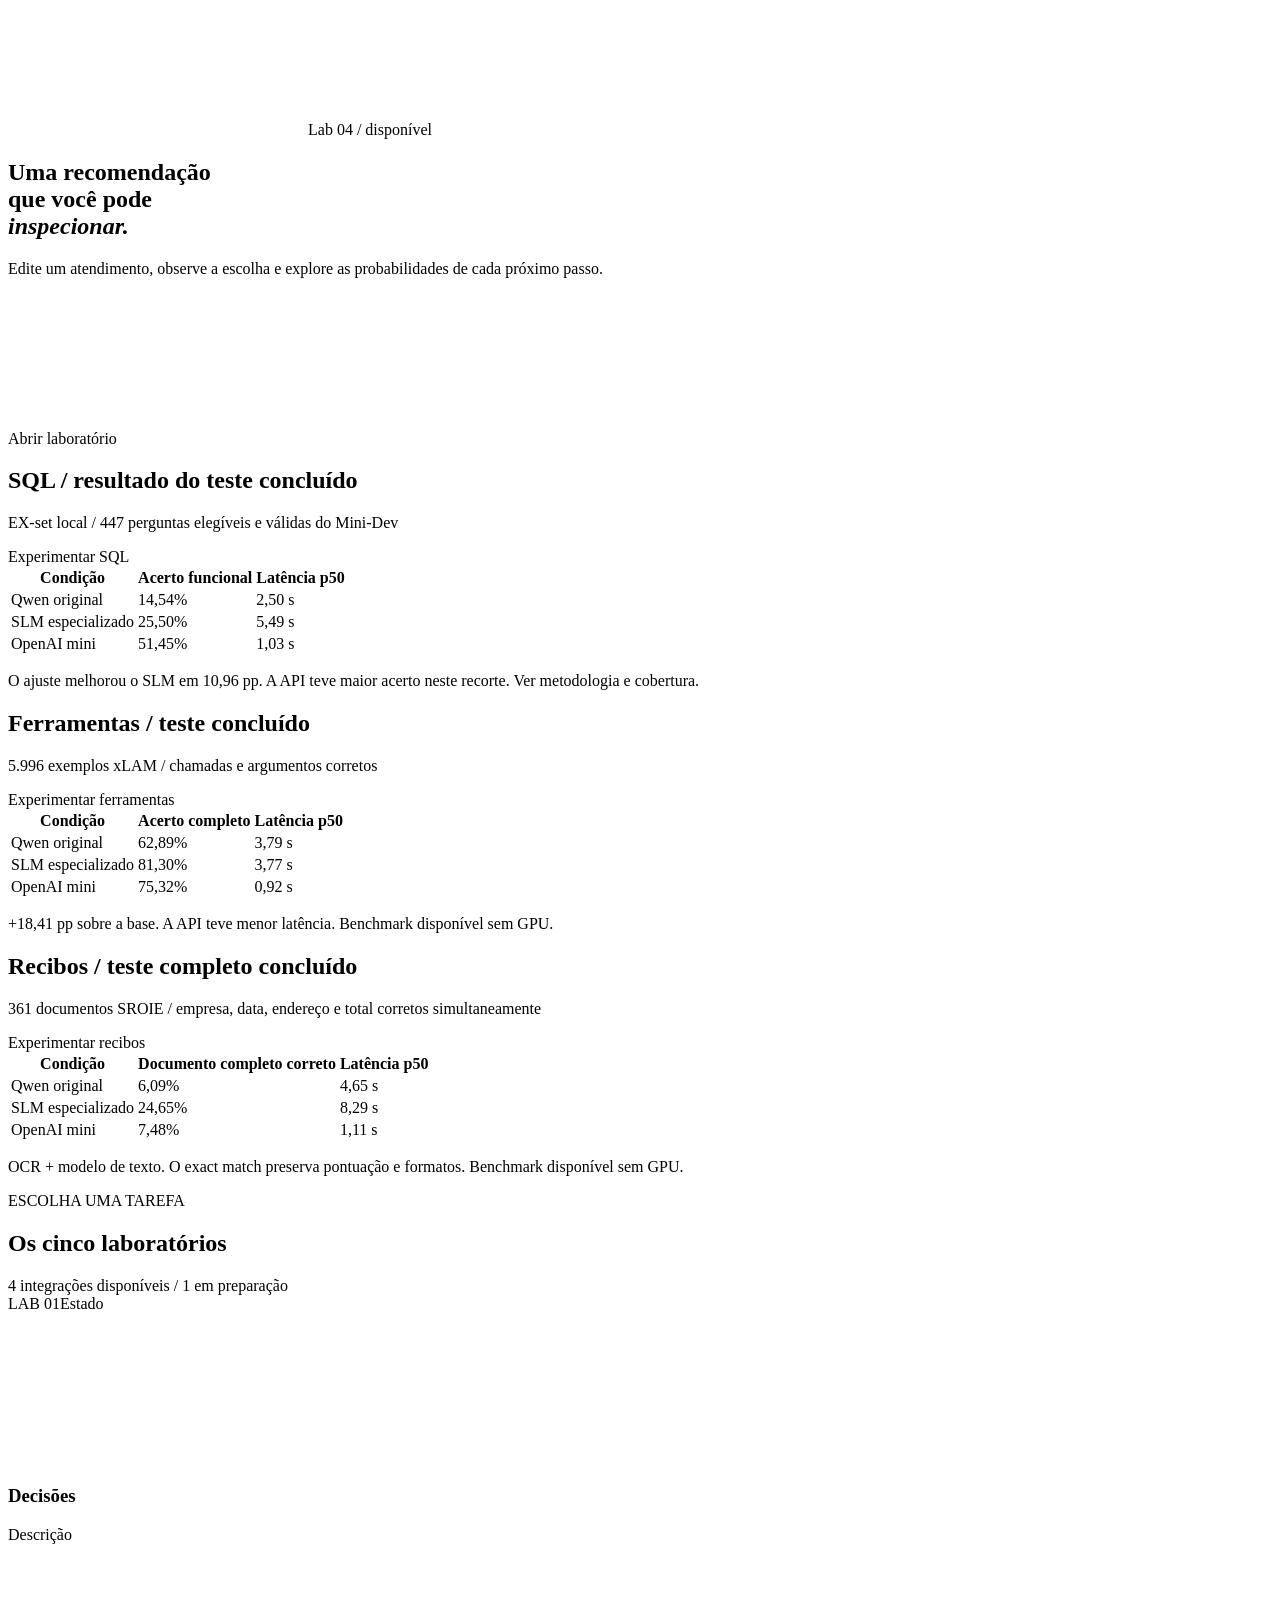
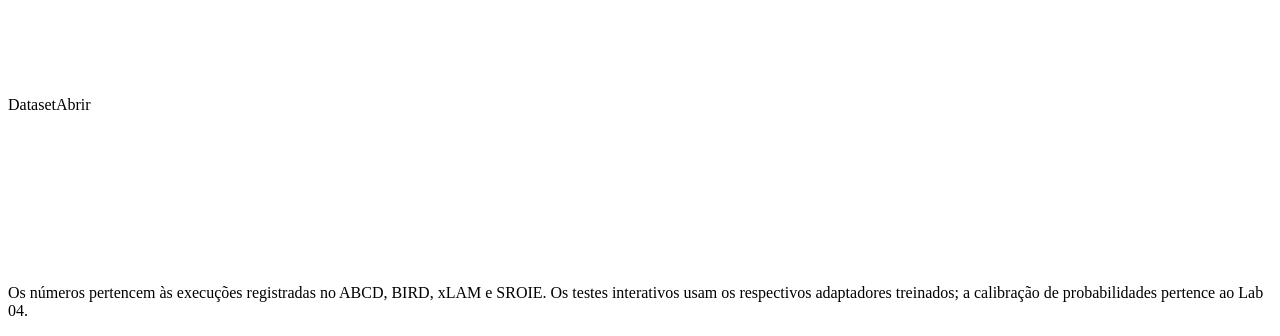
==== commit 2c9dc6a5: "Publica métricas SROIE e integra recibos ao avaliador" ====
--- a/avaliador/src/main/resources/templates/index.html
+++ b/avaliador/src/main/resources/templates/index.html
@@ -15,9 +15,10 @@
 </div>
 <section class="panel sql-dashboard-benchmark"><div class="panel-heading"><div><h2>SQL / resultado do teste concluído</h2><p>EX-set local / 447 perguntas elegíveis e válidas do Mini-Dev</p></div><a class="btn btn-outline-secondary btn-sm" th:href="@{/labs/02}">Experimentar SQL</a></div><div class="sql-form sql-table-wrap"><table class="table table-sm"><thead><tr><th>Condição</th><th>Acerto funcional</th><th>Latência p50</th></tr></thead><tbody><tr><td>Qwen original</td><td>14,54%</td><td>2,50 s</td></tr><tr><td>SLM especializado</td><td>25,50%</td><td>5,49 s</td></tr><tr><td>OpenAI mini</td><td>51,45%</td><td>1,03 s</td></tr></tbody></table><p class="small muted">O ajuste melhorou o SLM em 10,96 pp. A API teve maior acerto neste recorte. <a th:href="@{/docs/02}" target="_blank">Ver metodologia e cobertura</a>.</p></div></section>
 <section class="panel sql-dashboard-benchmark"><div class="panel-heading"><div><h2>Ferramentas / teste concluído</h2><p>5.996 exemplos xLAM / chamadas e argumentos corretos</p></div><a class="btn btn-outline-secondary btn-sm" th:href="@{/labs/01}">Experimentar ferramentas</a></div><div class="sql-form sql-table-wrap"><table class="table table-sm"><thead><tr><th>Condição</th><th>Acerto completo</th><th>Latência p50</th></tr></thead><tbody><tr><td>Qwen original</td><td>62,89%</td><td>3,79 s</td></tr><tr><td>SLM especializado</td><td>81,30%</td><td>3,77 s</td></tr><tr><td>OpenAI mini</td><td>75,32%</td><td>0,92 s</td></tr></tbody></table><p class="small muted">+18,41 pp sobre a base. A API teve menor latência. Benchmark disponível sem GPU.</p></div></section>
-<div class="section-heading"><div><p class="eyebrow">ESCOLHA UMA TAREFA</p><h2>Os cinco laboratórios</h2></div><span class="muted">3 integrações disponíveis / 2 em preparação</span></div>
+<section class="panel sql-dashboard-benchmark"><div class="panel-heading"><div><h2>Recibos / teste completo concluído</h2><p>361 documentos SROIE / empresa, data, endereço e total corretos simultaneamente</p></div><a class="btn btn-outline-secondary btn-sm" th:href="@{/labs/03}">Experimentar recibos</a></div><div class="sql-form sql-table-wrap"><table class="table table-sm"><thead><tr><th>Condição</th><th>Documento completo correto</th><th>Latência p50</th></tr></thead><tbody><tr><td>Qwen original</td><td>6,09%</td><td>4,65 s</td></tr><tr><td>SLM especializado</td><td>24,65%</td><td>8,29 s</td></tr><tr><td>OpenAI mini</td><td>7,48%</td><td>1,11 s</td></tr></tbody></table><p class="small muted">OCR + modelo de texto. O exact match preserva pontuação e formatos. Benchmark disponível sem GPU.</p></div></section>
+<div class="section-heading"><div><p class="eyebrow">ESCOLHA UMA TAREFA</p><h2>Os cinco laboratórios</h2></div><span class="muted">4 integrações disponíveis / 1 em preparação</span></div>
 <div class="labs-grid">
   <article th:each="lab : ${labs}" class="panel lab-card" th:classappend="${lab.supported} ? 'lab-ready' : ''"><div class="lab-card-top"><span class="lab-number" th:text="'LAB ' + ${lab.id}">LAB 01</span><span class="pill" th:classappend="${lab.supported} ? 'green' : 'subtle'" th:text="${lab.supported} ? 'API conectável' : 'Em preparação'">Estado</span></div><div class="lab-icon"><svg class="icon"><use th:href="${lab.id == '01' ? '#i-code' : (lab.id == '02' ? '#i-database' : (lab.id == '03' ? '#i-receipt' : '#i-decision'))}"/></svg></div><h3 th:text="${lab.title}">Decisões</h3><p th:text="${lab.description}">Descrição</p><span class="dataset-label" th:text="${lab.dataset}">Dataset</span><a th:href="@{/labs/{id}(id=${lab.id})}" class="lab-card-link"><span th:text="${lab.supported} ? 'Experimentar' : 'Conhecer o laboratório'">Abrir</span><svg class="icon"><use href="#i-arrow"/></svg></a></article>
 </div>
-<section class="panel footnote-panel"><svg class="icon"><use href="#i-book"/></svg><p>Os números pertencem às execuções registradas no ABCD, BIRD e xLAM. Os testes interativos usam os respectivos adaptadores treinados; a calibração de probabilidades pertence ao Lab 04.</p></section>
+<section class="panel footnote-panel"><svg class="icon"><use href="#i-book"/></svg><p>Os números pertencem às execuções registradas no ABCD, BIRD, xLAM e SROIE. Os testes interativos usam os respectivos adaptadores treinados; a calibração de probabilidades pertence ao Lab 04.</p></section>
 </main></body></html>
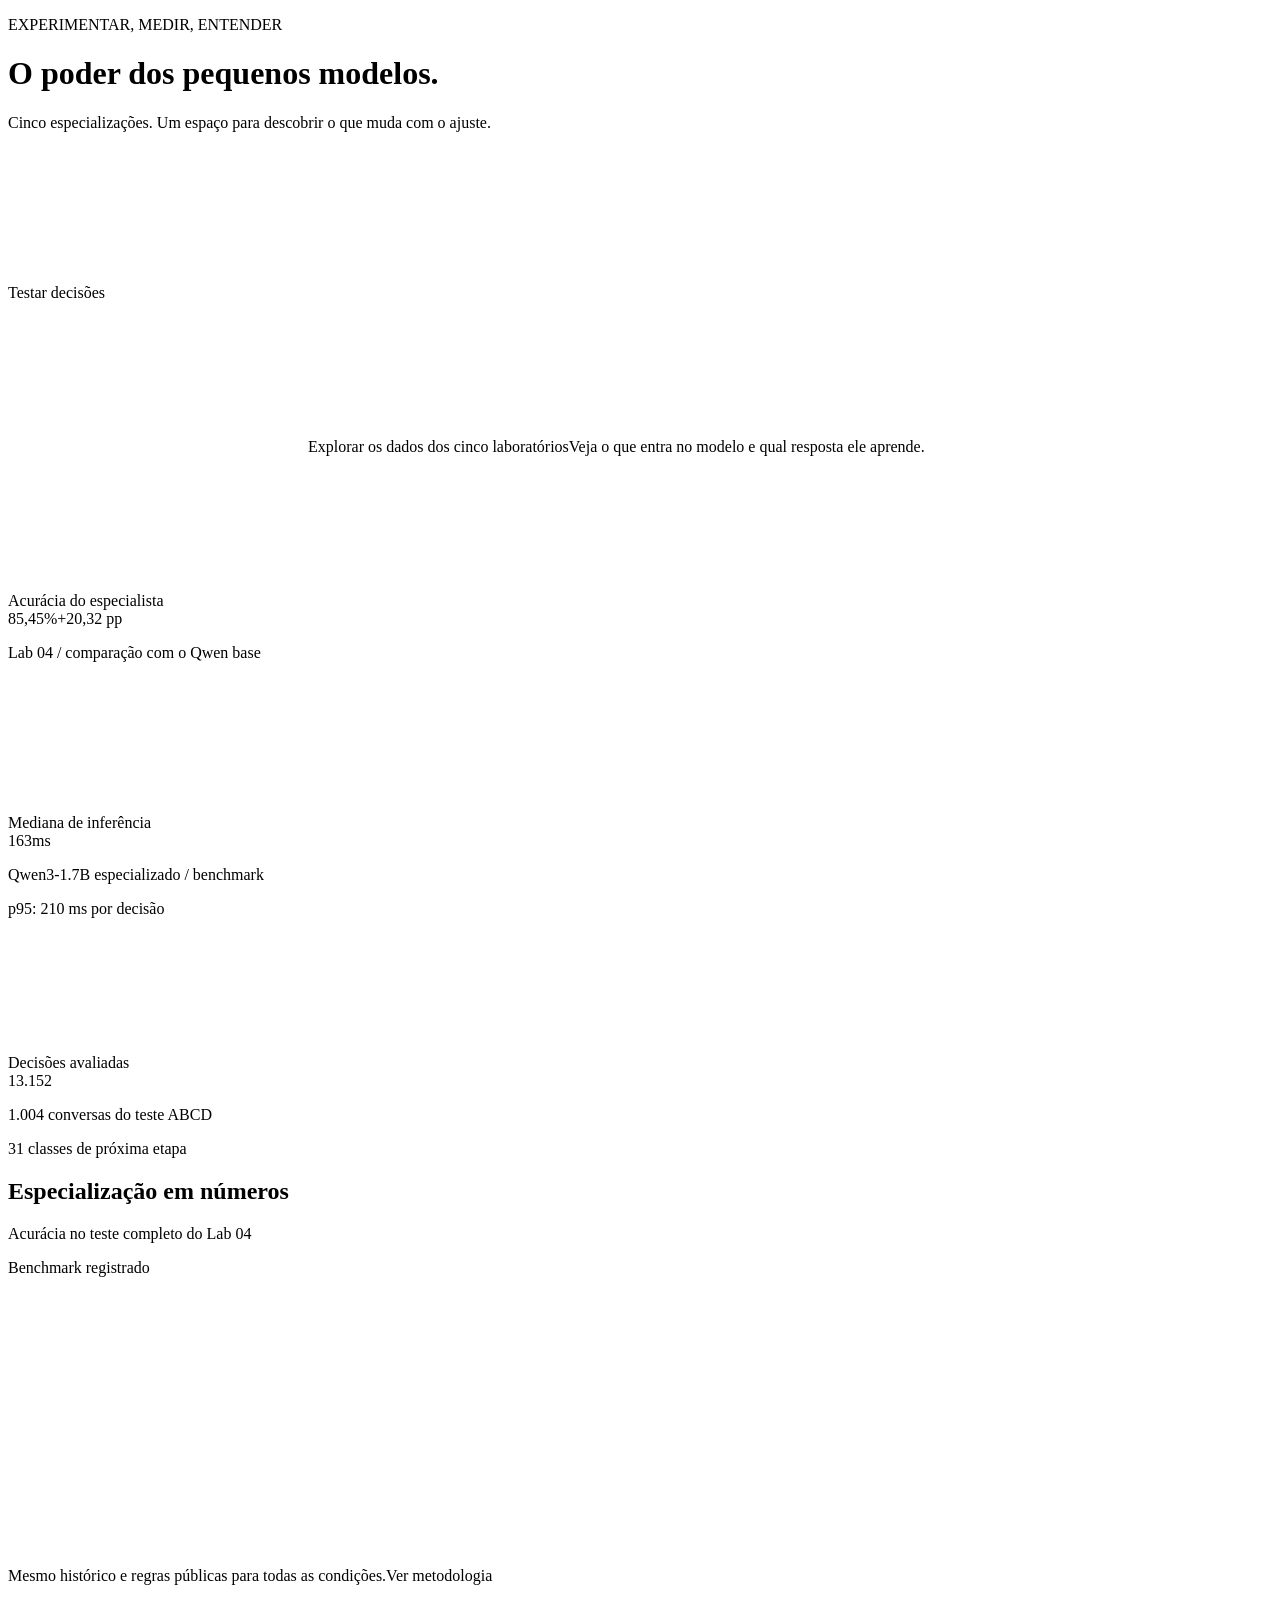
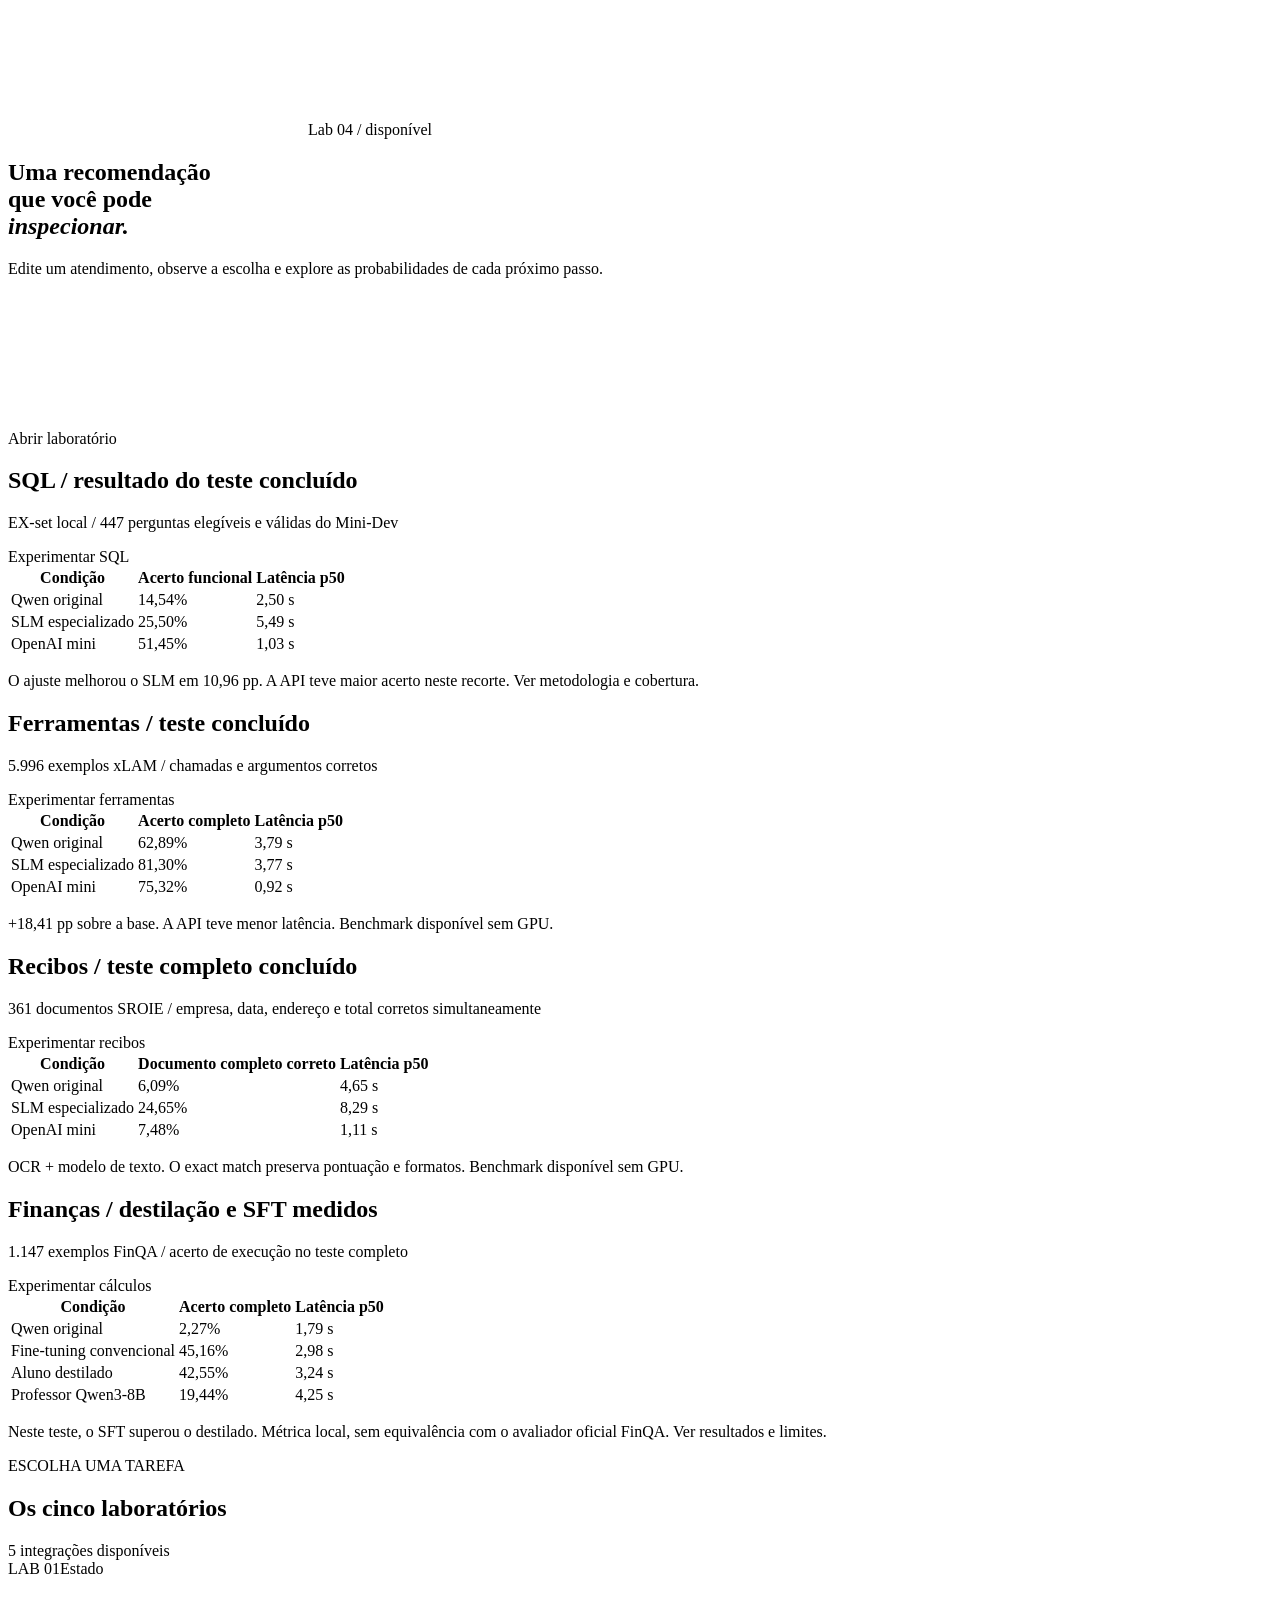
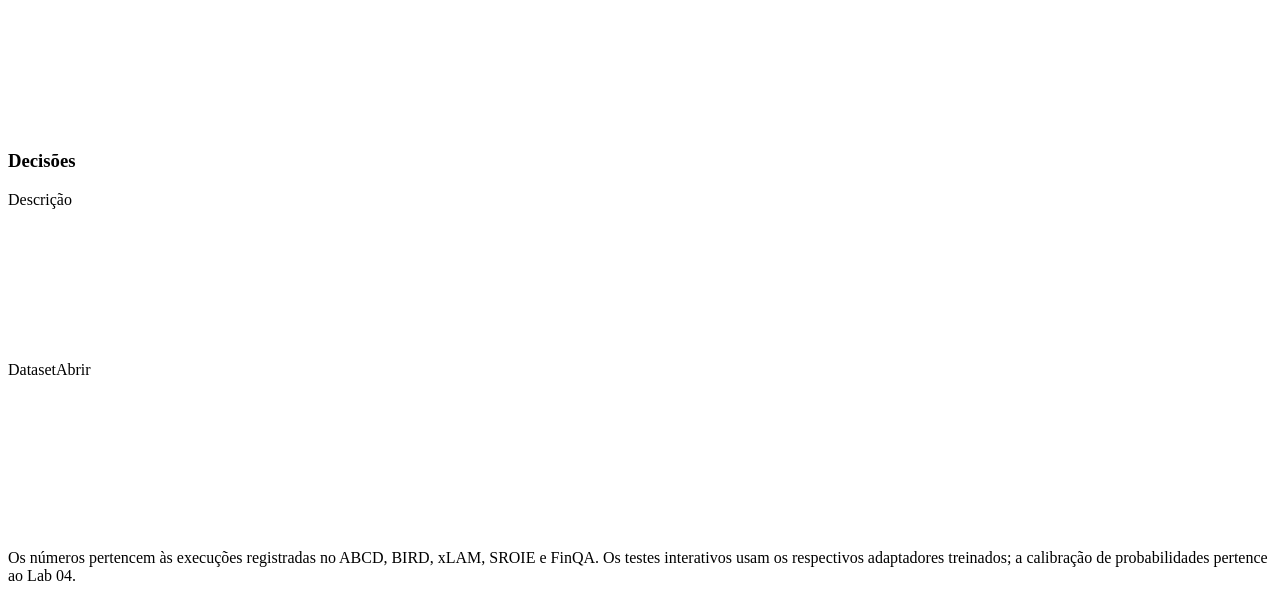
==== commit ff1a57c4: "Publica resultados FinQA e integra aluno destilado ao avaliador" ====
--- a/avaliador/src/main/resources/templates/index.html
+++ b/avaliador/src/main/resources/templates/index.html
@@ -10,15 +10,16 @@
   <article class="panel stat-card"><div class="stat-label">Decisões avaliadas <svg class="icon"><use href="#i-decision"/></svg></div><div class="stat-value">13.152</div><p>1.004 conversas do teste ABCD</p><span class="stat-caption">31 classes de próxima etapa</span></article>
 </div>
 <div class="dashboard-grid">
-  <section class="panel benchmark-panel"><div class="panel-heading"><div><h2>Especialização em números</h2><p>Acurácia no teste completo do Lab 04</p></div><span class="pill subtle">Benchmark registrado</span></div><div class="chart-box"><canvas id="benchmark-chart" aria-label="Acurácia: especialista 85,45%, TF-IDF 75,87%, base 65,13%, OpenAI 55,37%" role="img"></canvas></div><div class="benchmark-caption"><span class="dot purple"></span>Mesmo histórico e regras públicas para todas as condições.<a th:href="@{/docs/04}" target="_blank">Ver metodologia <svg class="icon"><use href="#i-north"/></svg></a></div></section>
+  <section class="panel benchmark-panel"><div class="panel-heading"><div><h2>Especialização em números</h2><p>Acurácia no teste completo do Lab 04</p></div><span class="pill subtle">Benchmark registrado</span></div><div class="chart-box"><canvas id="benchmark-chart" aria-label="Acurácia: especialista 85,45%, TF-IDF 75,87%, base 65,13%, OpenAI 55,37%" role="img"></canvas></div><div class="benchmark-caption"><span class="dot purple"></span>Mesmo histórico e regras públicas para todas as condições.<a th:href="@{/docs/04}">Ver metodologia <svg class="icon"><use href="#i-north"/></svg></a></div></section>
   <section class="panel insight-panel"><span class="pill insight-tag"><svg class="icon"><use href="#i-bolt"/></svg>Lab 04 / disponível</span><h2>Uma recomendação<br>que você pode<br><em>inspecionar.</em></h2><p>Edite um atendimento, observe a escolha e explore as probabilidades de cada próximo passo.</p><a class="btn btn-light" th:href="@{/labs/04}">Abrir laboratório <svg class="icon"><use href="#i-arrow"/></svg></a><div class="insight-pattern" aria-hidden="true"><i></i><i></i><i></i><i></i><i></i><i></i><i></i><i></i></div></section>
 </div>
-<section class="panel sql-dashboard-benchmark"><div class="panel-heading"><div><h2>SQL / resultado do teste concluído</h2><p>EX-set local / 447 perguntas elegíveis e válidas do Mini-Dev</p></div><a class="btn btn-outline-secondary btn-sm" th:href="@{/labs/02}">Experimentar SQL</a></div><div class="sql-form sql-table-wrap"><table class="table table-sm"><thead><tr><th>Condição</th><th>Acerto funcional</th><th>Latência p50</th></tr></thead><tbody><tr><td>Qwen original</td><td>14,54%</td><td>2,50 s</td></tr><tr><td>SLM especializado</td><td>25,50%</td><td>5,49 s</td></tr><tr><td>OpenAI mini</td><td>51,45%</td><td>1,03 s</td></tr></tbody></table><p class="small muted">O ajuste melhorou o SLM em 10,96 pp. A API teve maior acerto neste recorte. <a th:href="@{/docs/02}" target="_blank">Ver metodologia e cobertura</a>.</p></div></section>
+<section class="panel sql-dashboard-benchmark"><div class="panel-heading"><div><h2>SQL / resultado do teste concluído</h2><p>EX-set local / 447 perguntas elegíveis e válidas do Mini-Dev</p></div><a class="btn btn-outline-secondary btn-sm" th:href="@{/labs/02}">Experimentar SQL</a></div><div class="sql-form sql-table-wrap"><table class="table table-sm"><thead><tr><th>Condição</th><th>Acerto funcional</th><th>Latência p50</th></tr></thead><tbody><tr><td>Qwen original</td><td>14,54%</td><td>2,50 s</td></tr><tr><td>SLM especializado</td><td>25,50%</td><td>5,49 s</td></tr><tr><td>OpenAI mini</td><td>51,45%</td><td>1,03 s</td></tr></tbody></table><p class="small muted">O ajuste melhorou o SLM em 10,96 pp. A API teve maior acerto neste recorte. <a th:href="@{/docs/02}">Ver metodologia e cobertura</a>.</p></div></section>
 <section class="panel sql-dashboard-benchmark"><div class="panel-heading"><div><h2>Ferramentas / teste concluído</h2><p>5.996 exemplos xLAM / chamadas e argumentos corretos</p></div><a class="btn btn-outline-secondary btn-sm" th:href="@{/labs/01}">Experimentar ferramentas</a></div><div class="sql-form sql-table-wrap"><table class="table table-sm"><thead><tr><th>Condição</th><th>Acerto completo</th><th>Latência p50</th></tr></thead><tbody><tr><td>Qwen original</td><td>62,89%</td><td>3,79 s</td></tr><tr><td>SLM especializado</td><td>81,30%</td><td>3,77 s</td></tr><tr><td>OpenAI mini</td><td>75,32%</td><td>0,92 s</td></tr></tbody></table><p class="small muted">+18,41 pp sobre a base. A API teve menor latência. Benchmark disponível sem GPU.</p></div></section>
 <section class="panel sql-dashboard-benchmark"><div class="panel-heading"><div><h2>Recibos / teste completo concluído</h2><p>361 documentos SROIE / empresa, data, endereço e total corretos simultaneamente</p></div><a class="btn btn-outline-secondary btn-sm" th:href="@{/labs/03}">Experimentar recibos</a></div><div class="sql-form sql-table-wrap"><table class="table table-sm"><thead><tr><th>Condição</th><th>Documento completo correto</th><th>Latência p50</th></tr></thead><tbody><tr><td>Qwen original</td><td>6,09%</td><td>4,65 s</td></tr><tr><td>SLM especializado</td><td>24,65%</td><td>8,29 s</td></tr><tr><td>OpenAI mini</td><td>7,48%</td><td>1,11 s</td></tr></tbody></table><p class="small muted">OCR + modelo de texto. O exact match preserva pontuação e formatos. Benchmark disponível sem GPU.</p></div></section>
-<div class="section-heading"><div><p class="eyebrow">ESCOLHA UMA TAREFA</p><h2>Os cinco laboratórios</h2></div><span class="muted">4 integrações disponíveis / 1 em preparação</span></div>
+<section class="panel sql-dashboard-benchmark"><div class="panel-heading"><div><h2>Finanças / destilação e SFT medidos</h2><p>1.147 exemplos FinQA / acerto de execução no teste completo</p></div><a class="btn btn-outline-secondary btn-sm" th:href="@{/labs/05}">Experimentar cálculos</a></div><div class="sql-form sql-table-wrap"><table class="table table-sm"><thead><tr><th>Condição</th><th>Acerto completo</th><th>Latência p50</th></tr></thead><tbody><tr><td>Qwen original</td><td>2,27%</td><td>1,79 s</td></tr><tr><td>Fine-tuning convencional</td><td>45,16%</td><td>2,98 s</td></tr><tr><td>Aluno destilado</td><td>42,55%</td><td>3,24 s</td></tr><tr><td>Professor Qwen3-8B</td><td>19,44%</td><td>4,25 s</td></tr></tbody></table><p class="small muted">Neste teste, o SFT superou o destilado. Métrica local, sem equivalência com o avaliador oficial FinQA. <a th:href="@{/docs/05}">Ver resultados e limites</a>.</p></div></section>
+<div class="section-heading"><div><p class="eyebrow">ESCOLHA UMA TAREFA</p><h2>Os cinco laboratórios</h2></div><span class="muted">5 integrações disponíveis</span></div>
 <div class="labs-grid">
-  <article th:each="lab : ${labs}" class="panel lab-card" th:classappend="${lab.supported} ? 'lab-ready' : ''"><div class="lab-card-top"><span class="lab-number" th:text="'LAB ' + ${lab.id}">LAB 01</span><span class="pill" th:classappend="${lab.supported} ? 'green' : 'subtle'" th:text="${lab.supported} ? 'API conectável' : 'Em preparação'">Estado</span></div><div class="lab-icon"><svg class="icon"><use th:href="${lab.id == '01' ? '#i-code' : (lab.id == '02' ? '#i-database' : (lab.id == '03' ? '#i-receipt' : '#i-decision'))}"/></svg></div><h3 th:text="${lab.title}">Decisões</h3><p th:text="${lab.description}">Descrição</p><span class="dataset-label" th:text="${lab.dataset}">Dataset</span><a th:href="@{/labs/{id}(id=${lab.id})}" class="lab-card-link"><span th:text="${lab.supported} ? 'Experimentar' : 'Conhecer o laboratório'">Abrir</span><svg class="icon"><use href="#i-arrow"/></svg></a></article>
+  <article th:each="lab : ${labs}" class="panel lab-card" th:classappend="${lab.supported} ? 'lab-ready' : ''"><div class="lab-card-top"><span class="lab-number" th:text="'LAB ' + ${lab.id}">LAB 01</span><span class="pill" th:classappend="${lab.supported} ? 'green' : 'subtle'" th:text="${lab.supported} ? 'API conectável' : 'Em preparação'">Estado</span></div><div class="lab-icon"><svg class="icon"><use th:href="${lab.id == '01' ? '#i-tools' : (lab.id == '02' ? '#i-database' : (lab.id == '03' ? '#i-receipt' : '#i-decision'))}"/></svg></div><h3 th:text="${lab.title}">Decisões</h3><p th:text="${lab.description}">Descrição</p><span class="dataset-label" th:text="${lab.dataset}">Dataset</span><a th:href="@{/labs/{id}(id=${lab.id})}" class="lab-card-link"><span th:text="${lab.supported} ? 'Experimentar' : 'Conhecer o laboratório'">Abrir</span><svg class="icon"><use href="#i-arrow"/></svg></a></article>
 </div>
-<section class="panel footnote-panel"><svg class="icon"><use href="#i-book"/></svg><p>Os números pertencem às execuções registradas no ABCD, BIRD, xLAM e SROIE. Os testes interativos usam os respectivos adaptadores treinados; a calibração de probabilidades pertence ao Lab 04.</p></section>
+<section class="panel footnote-panel"><svg class="icon"><use href="#i-book"/></svg><p>Os números pertencem às execuções registradas no ABCD, BIRD, xLAM, SROIE e FinQA. Os testes interativos usam os respectivos adaptadores treinados; a calibração de probabilidades pertence ao Lab 04.</p></section>
 </main></body></html>
